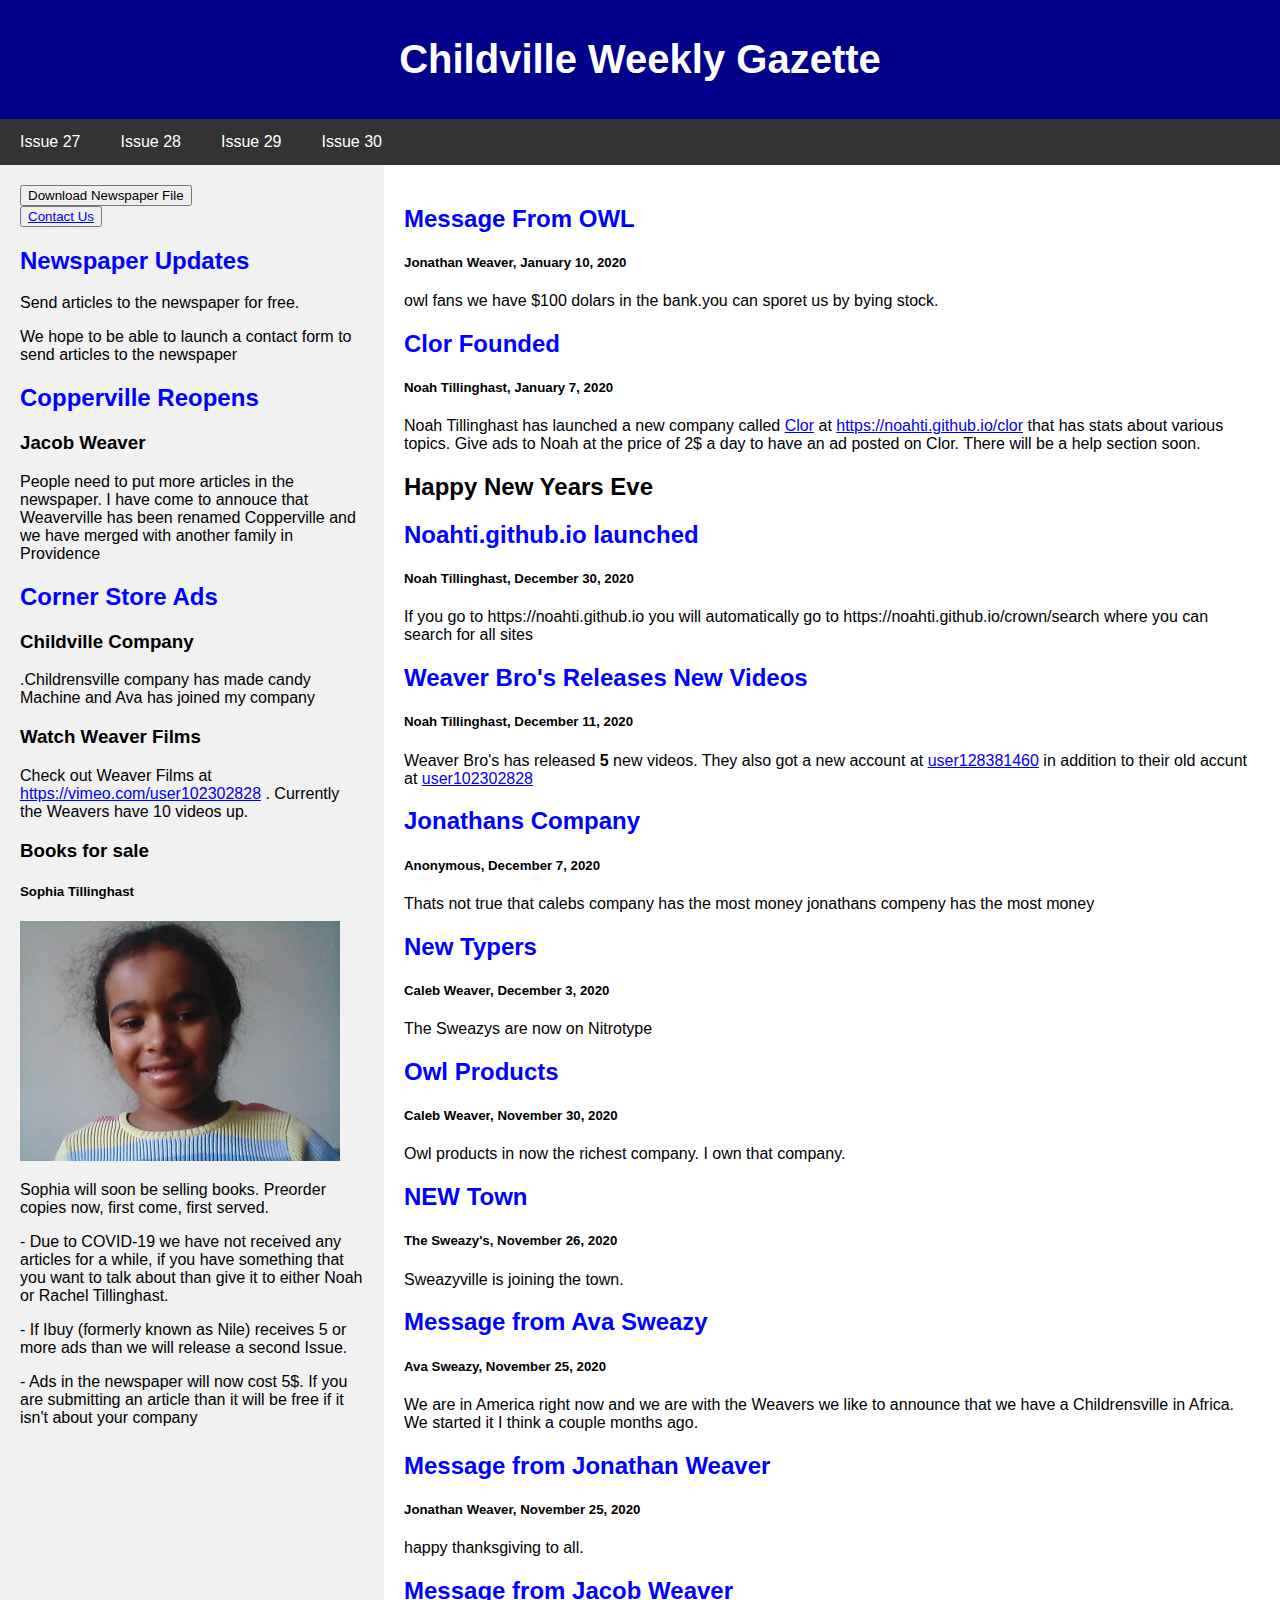
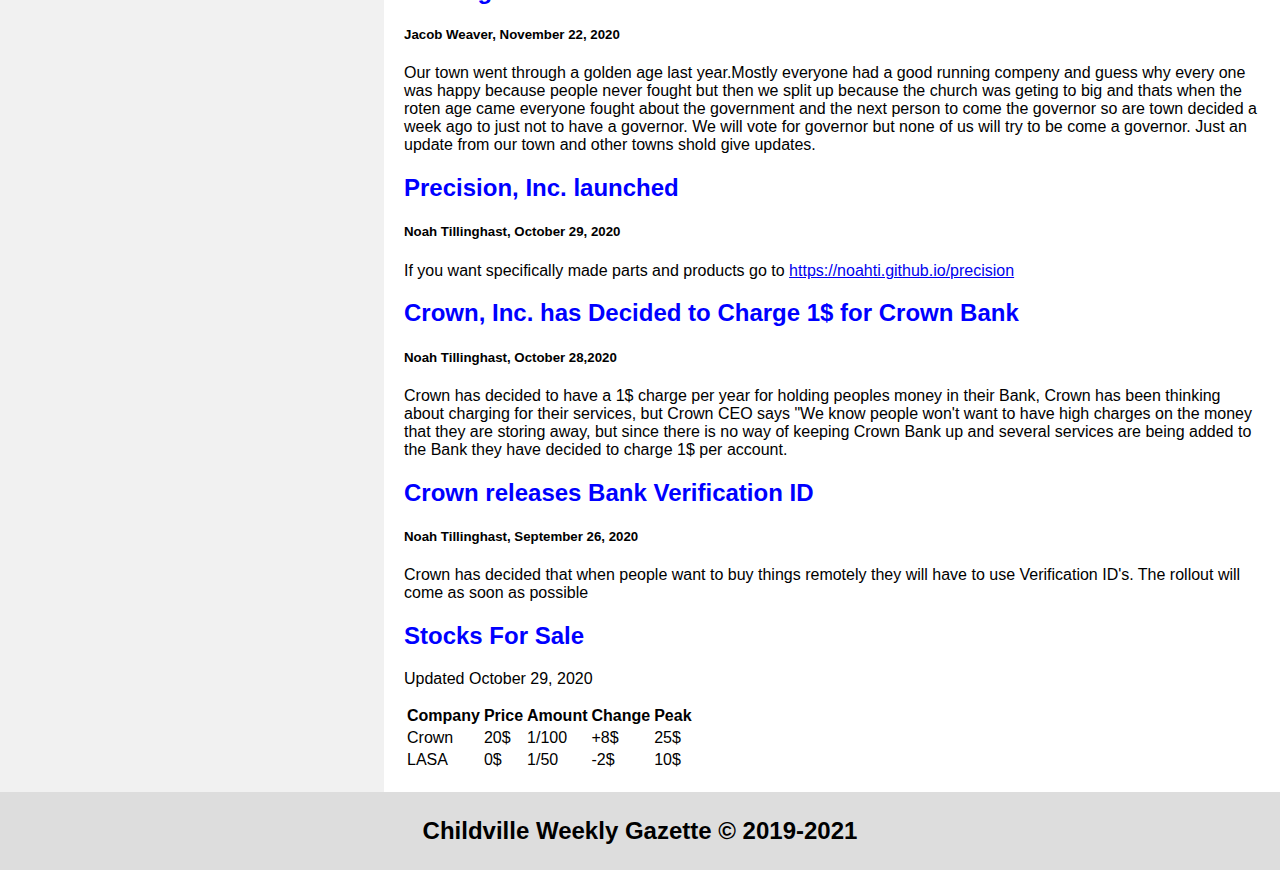
==== index.html @ c210a823 "Update index.html" ====
<!DOCTYPE html>
<html lang="en">
<head>
          <meta charset="UTF-8">
<title>
         Childville Weekly Gazette
          </title>
           <link rel="shortcut icon" type="image/x-icon" href="favicon.ico">

  

<link rel="stylesheet" type=text/css a href="newspaper.css">
<meta name="viewport" content="width=device-width, initial-scale=1">
<style>

</style>
</head>
<body>

<div class="header">
  <h1>Childville Weekly Gazette</h1>
</div>

<div class="navbar">
  <a href="#">Issue 27</a>
  <a href="#">Issue 28</a>
  <a href="#">Issue 29</a>
  <a href="#">Issue 30</a>
</div>

<div class="row">
  <div class="side">
            
                        <form method="get" action="issue-31.zip">
                <button type=" submit ">Download Newspaper File</button>
            </form>
            <button><a href="form.html">Contact Us</a></button>
            <!--Download Button-->
            <h2 class="title">Newspaper Updates</h2>
            <p> Send articles to the newspaper for free.</p>
            <p>  We hope to be able to launch a contact form to send articles to the newspaper</p>
            <h2 class="title">Copperville Reopens</h2>
            <h3>Jacob Weaver</h3>
            <p>People need to put more articles in the newspaper. I have come to annouce that Weaverville has been renamed Copperville and we have merged with another family in 
                      Providence</p>
    <h2 class="title">Corner Store Ads</h2>
            <h3>Childville Company</h3>
            <p>.Childrensville company has made candy Machine and Ava has joined my company</p>
            <h3> Watch Weaver Films</h3>
            <p>Check out Weaver Films at <a href="https://vimeo.com/user102302828">https://vimeo.com/user102302828</a>
                      . Currently the Weavers have 10 videos up.</p>
                                                                              <h3>Books for sale</h3>                                                                           
    <h5>Sophia Tillinghast</h5>
<img src="sophia.jpg" alt="Sophia-Tillinghast" width="320" height="240">
     <p> Sophia will soon be selling books. Preorder copies now, first come, first served.</p> 
     <p>  - Due to COVID-19 we have not received any articles for a while, if you have something that you want to talk 
               about than give it to either Noah or Rachel Tillinghast.</p>
            <p>  - If Ibuy (formerly known as Nile) receives 5 or more ads than we will release a second Issue.</p>
            <p>- Ads in the newspaper will now cost 5$. If you are submitting an article than it will be free if it isn't about your company</p>
          </div>
          
  <div class="main">
            <h2 class="title">Message From OWL</h2>
            <h5>Jonathan Weaver, January 10, 2020</h5>
            <p>owl fans we have $100 dolars in the bank.you can sporet us by bying stock.</p>
            <h2 class="title">Clor Founded</h2>
            <h5>Noah Tillinghast, January 7, 2020</h5>
            <p>Noah Tillinghast has launched a new company called <a href="https://noahti.github.io/clor">Clor</a> at <a href="https://noahti.github.io/clor">https://noahti.github.io/clor</a> that has stats about various topics. Give ads to 
                      Noah at the price of 2$ a day to have an ad posted on Clor. There will be a help section soon.</p>
            <h2>Happy New Years Eve</h2>
            <h2 class="title">Noahti.github.io launched</h2>
            <h5>Noah Tillinghast, December 30, 2020</h5>
            <p>If you go to https://noahti.github.io you will automatically go to https://noahti.github.io/crown/search where you can search for all sites</p>
            <h2 class="title">Weaver Bro's Releases New Videos</h2>
            <h5>Noah Tillinghast, December 11, 2020</h5>
            <p>Weaver Bro's has released <b>5</b> new videos. They also got a new account at <a href="https://vimeo.com/user128381460">user128381460</a>
                       in addition to their old accunt at <a href="https://vimeo.com/user102302828">user102302828</a></p>
            <h2 class="title">Jonathans Company</h2>
            <h5>Anonymous, December 7, 2020</h2>
            <p>Thats not true that calebs company has the most money jonathans compeny has the most money
<p>
            <h2 class="title">New Typers</h2>
            <h5>Caleb Weaver, December 3, 2020</h2>
            <p>The Sweazys are now on Nitrotype</p>
            <h2 class="title">Owl Products</h2>
            <h5>Caleb Weaver, November 30, 2020</h5>
            <p>Owl products in now the richest company. I own that company.</p>

            <h2 class="title">NEW Town</h2>
            <h5>The Sweazy's, November 26, 2020</h5>
            <p>Sweazyville is  joining the town.</p>
            <h2 class="title">Message from Ava Sweazy</h2>
            <h5>Ava Sweazy, November 25, 2020</h5>
            <p>We are in America right now and we are with the Weavers we like to announce 
                      that we have a Childrensville in Africa. We started it I think a couple months ago. </h5>
            <h2 class="title">Message from Jonathan Weaver</h2>
            <h5>Jonathan Weaver, November 25, 2020</h5>
                      <p>happy thanksgiving to all.</p>
            <h2 class="title">Message from Jacob Weaver</h2>
            <h5>Jacob Weaver, November 22, 2020</h5>
            <p>Our town went through a golden age last year.Mostly everyone had a good running compeny and guess
                      why every one was happy because people never fought but
                      then we split up because the church was geting to big and thats when the roten age came everyone fought about the government 
                      and the next person to come the governor so are town decided a week ago to just not to have a governor. We will vote for 
                      governor but none of us will try to be come a governor. Just an update from our town and other towns shold give updates.
            </p>
            <h2 class="title">Precision, Inc. launched</h2>
            <h5>Noah Tillinghast, October 29, 2020</h5>
            <p>If you want specifically made parts and products go to <a href="https://noahti.github.io/precision">https://noahti.github.io/precision</a></p>
            <h2 class="title">Crown, Inc. has Decided to Charge 1$ for Crown Bank</h2>
            <h5>Noah Tillinghast, October 28,2020</h5>
            <p>Crown has decided to have a 1$ charge per year for holding peoples money in their Bank,
                      Crown has been thinking about charging for their services, but Crown CEO says "We know people won't want to have high charges on the
                      money that they are storing away, but since there is no way of keeping Crown Bank up and several services are being added to the Bank 
                      they have decided to charge 1$ per account.</p>

            <h2 class="title">Crown releases Bank Verification ID</h2>
            <h5>Noah Tillinghast, September 26, 2020</h5>
            <p>Crown has decided that when people want to buy things remotely they will have to use Verification ID's. The rollout will come as soon as possible</p>
        
            <h2>
                      <h2 class="title" >Stocks For Sale</h2>
                      <p>Updated October 29, 2020</p>
                      <table>
                                <tr>
                                          <th>Company</th>
                                          <th>Price</th>
                                          <th>Amount</th>
                                          <th>Change</th>
                                          <th>Peak</th>
                                </tr>
                                <tr>
                                          <td>Crown</td>
                                          <td>20$</td>
                                          <td>1/100</td>
                                          <td>+8$</td>
                                          <td>25$</td>
                                </tr>
                                <tr>
                                          <td>LASA</td>
                                          <td>0$</td>
                                          <td>1/50</td>
                                          <td>-2$</td>
                                          <td>10$</td>

                                </tr>
                      </table><!--
          <h2 class="title">Crown releases 2D display, i4 computer inside, and Cp3</h2>
            <p>   Due to the lock-down Crown has been working on some projects to launch. The Cp3 now has 3 windows and a keyboard 
                      instead of the Cp2’s window and keyboard. The Cp3 will be sold at 15$ from Noah, Nile, and soon Elijah Brackett.
                      </br> Crown will be selling laptops and desktops with 2D display. 2D display has a picture on the background and pieces of tape where 
                      you can put windows of your choosing. New windows will be sold from Noah, Elijah Brackett, and Nile.
            </br>The newest inside, i4, has upgraded on i3, and has RAM and a HDD or SSD. The CD holder will also soon have an insert instead of a built-in player.</p>
          <h2 class="title"> Conversion Rate will probably be extended several months</h2>
          <p>     Due to the corona-virus the conversion rate will not be revoked on the date that had previously been set.
                    The COR will probably decide to extend it for a few more months so that people can turn in their cash.</p>
          <h2 class="title">Great Games Announces Chess Championship</h2>
          <p>The Great Games will be holding the Chess Championship once a year. 
                    The CEO said that they would  be downsizing to only Chess and maybe checkers due to the longevity of the other games.  
                    The main contestants for the championship are Elisha Millioni, Noah Tillinghast, and Luke Kuruvilla. 
                    The moves will be shown in the newspaper once the games are over. The first prize winner will earn 30$,
                    second place 20$, and third 10$. All the players will have to pay 20$ to enter. </p>
-->
  </div>

</div>

<div class="footer">
  <h2>Childville Weekly Gazette &COPY; 2019-2021</h2>
</div>
<style>
  * {
    box-sizing: border-box;
  }
  
  /* Style the body */
  body {
    font-family: Arial, Helvetica, sans-serif;
    margin: 0;
  }
  
  /* Header/logo Title */
  .header {
    padding: 10px;
    text-align: center;
    background: darkblue;
    color: white;
  }
  
  /* Increase the font size of the heading */
  .header h1 {
    font-size: 40px;
  }
  .title {
            color:blue;
          }
    
    .breaking {
            color:red;
          }
  /* Style the top navigation bar */
  .navbar {
    overflow: hidden;
    background-color: #333;
  }
  
  /* Style the navigation bar links */
  .navbar a {
    float: left;
    display: block;
    color: white;
    text-align: center;
    padding: 14px 20px;
    text-decoration: none;
  }
  
  /* Right-aligned link */
  .navbar a.right {
    float: right;
  }
  
  /* Change color on hover */
  .navbar a:hover {
    background-color: #ddd;
    color: black;
  }
  
  /* Column container */
  .row {  
    display: flex;
    flex-wrap: wrap;
  }
  
  /* Create two unequal columns that sits next to each other */
  /* Sidebar/left column */
  .side {
    flex: 30%;
    background-color: #f1f1f1;
    padding: 20px;
  }
  
  /* Main column */
  .main {   
    -ms-flex: 70%; /* IE10 */
    flex: 70%;
    background-color: white;
    padding: 20px;
  }

  /* Footer */
  .footer {
    padding: 5px;
    text-align: center;
    background: #ddd;
  }
  
  /* Responsive layout - when the screen is less than 700px wide, make the two columns stack on top of each other instead of next to each other */
  @media screen and (max-width: 700px) {
    .row {   
      flex-direction: column;
    }
  }
  
  /* Responsive layout - when the screen is less than 400px wide, make the navigation links stack on top of each other instead of next to each other */
  @media screen and (max-width: 400px) {
    .navbar a {
      float: none;
      width: 100%;
    }
  }
  </style>
</body>
</html>
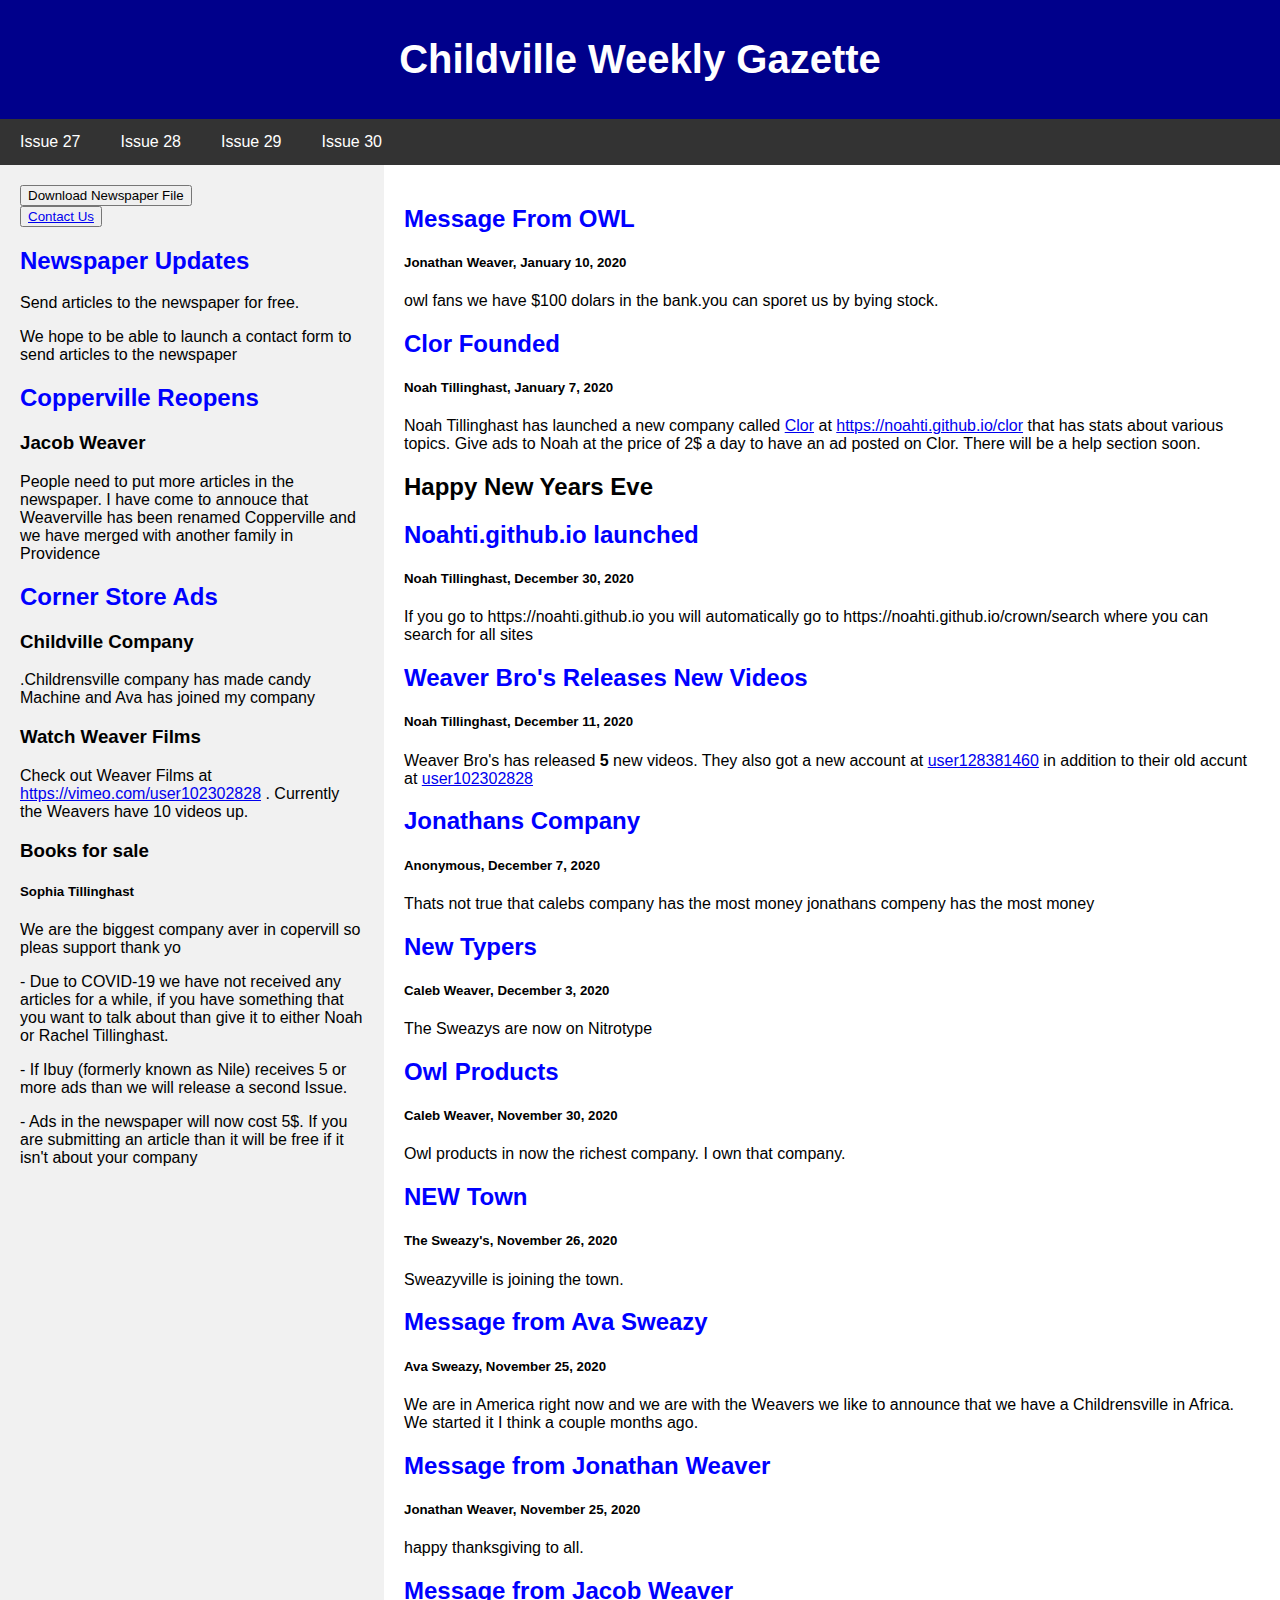
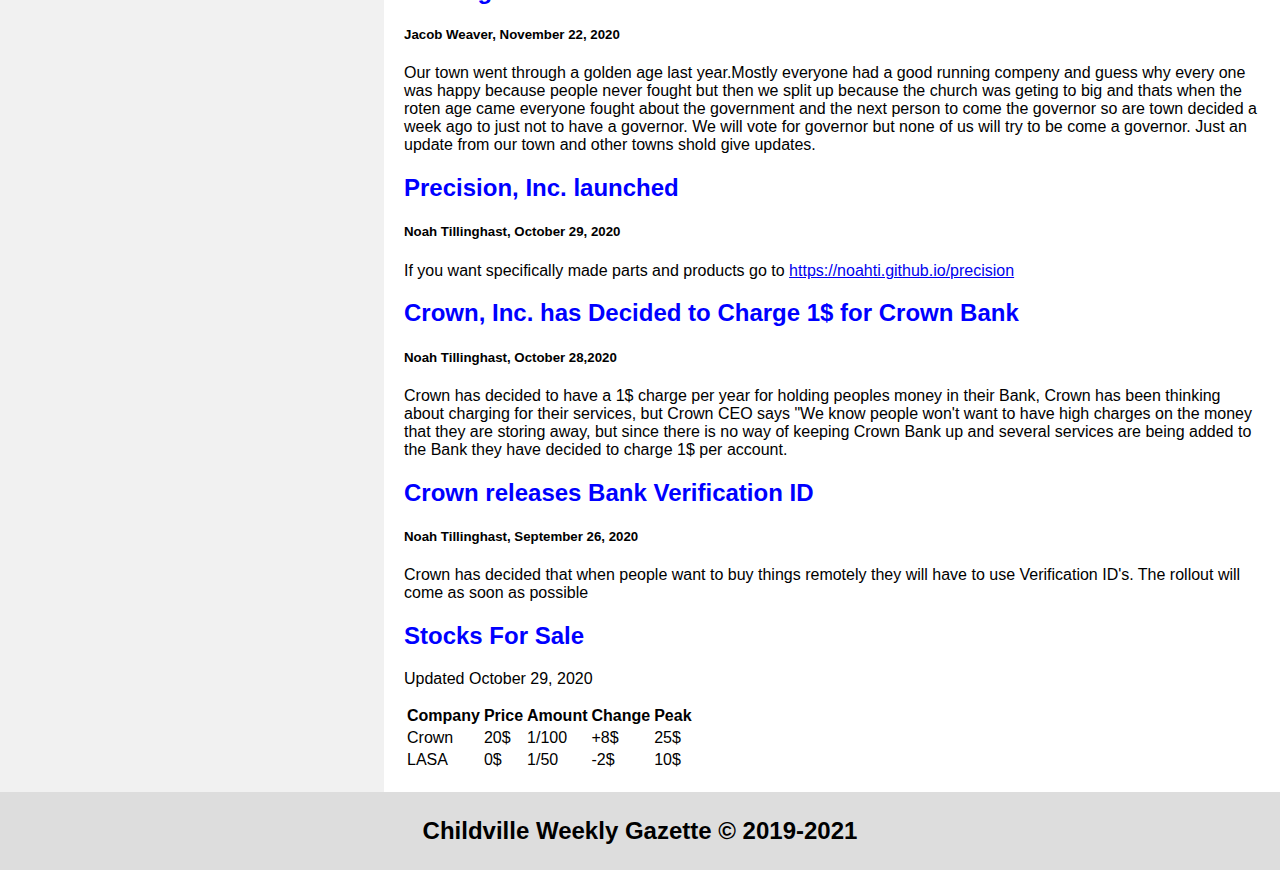
==== commit 680dbe9a: "Update index.html" ====
--- a/index.html
+++ b/index.html
@@ -51,8 +51,8 @@
                       . Currently the Weavers have 10 videos up.</p>
                                                                               <h3>Books for sale</h3>                                                                           
     <h5>Sophia Tillinghast</h5>
-<img src="sophia.jpg" alt="Sophia-Tillinghast" width="320" height="240">
-     <p> Sophia will soon be selling books. Preorder copies now, first come, first served.</p> 
+     <p>We are the biggest
+company aver in copervill so pleas support thank yo</p> 
      <p>  - Due to COVID-19 we have not received any articles for a while, if you have something that you want to talk 
                about than give it to either Noah or Rachel Tillinghast.</p>
             <p>  - If Ibuy (formerly known as Nile) receives 5 or more ads than we will release a second Issue.</p>
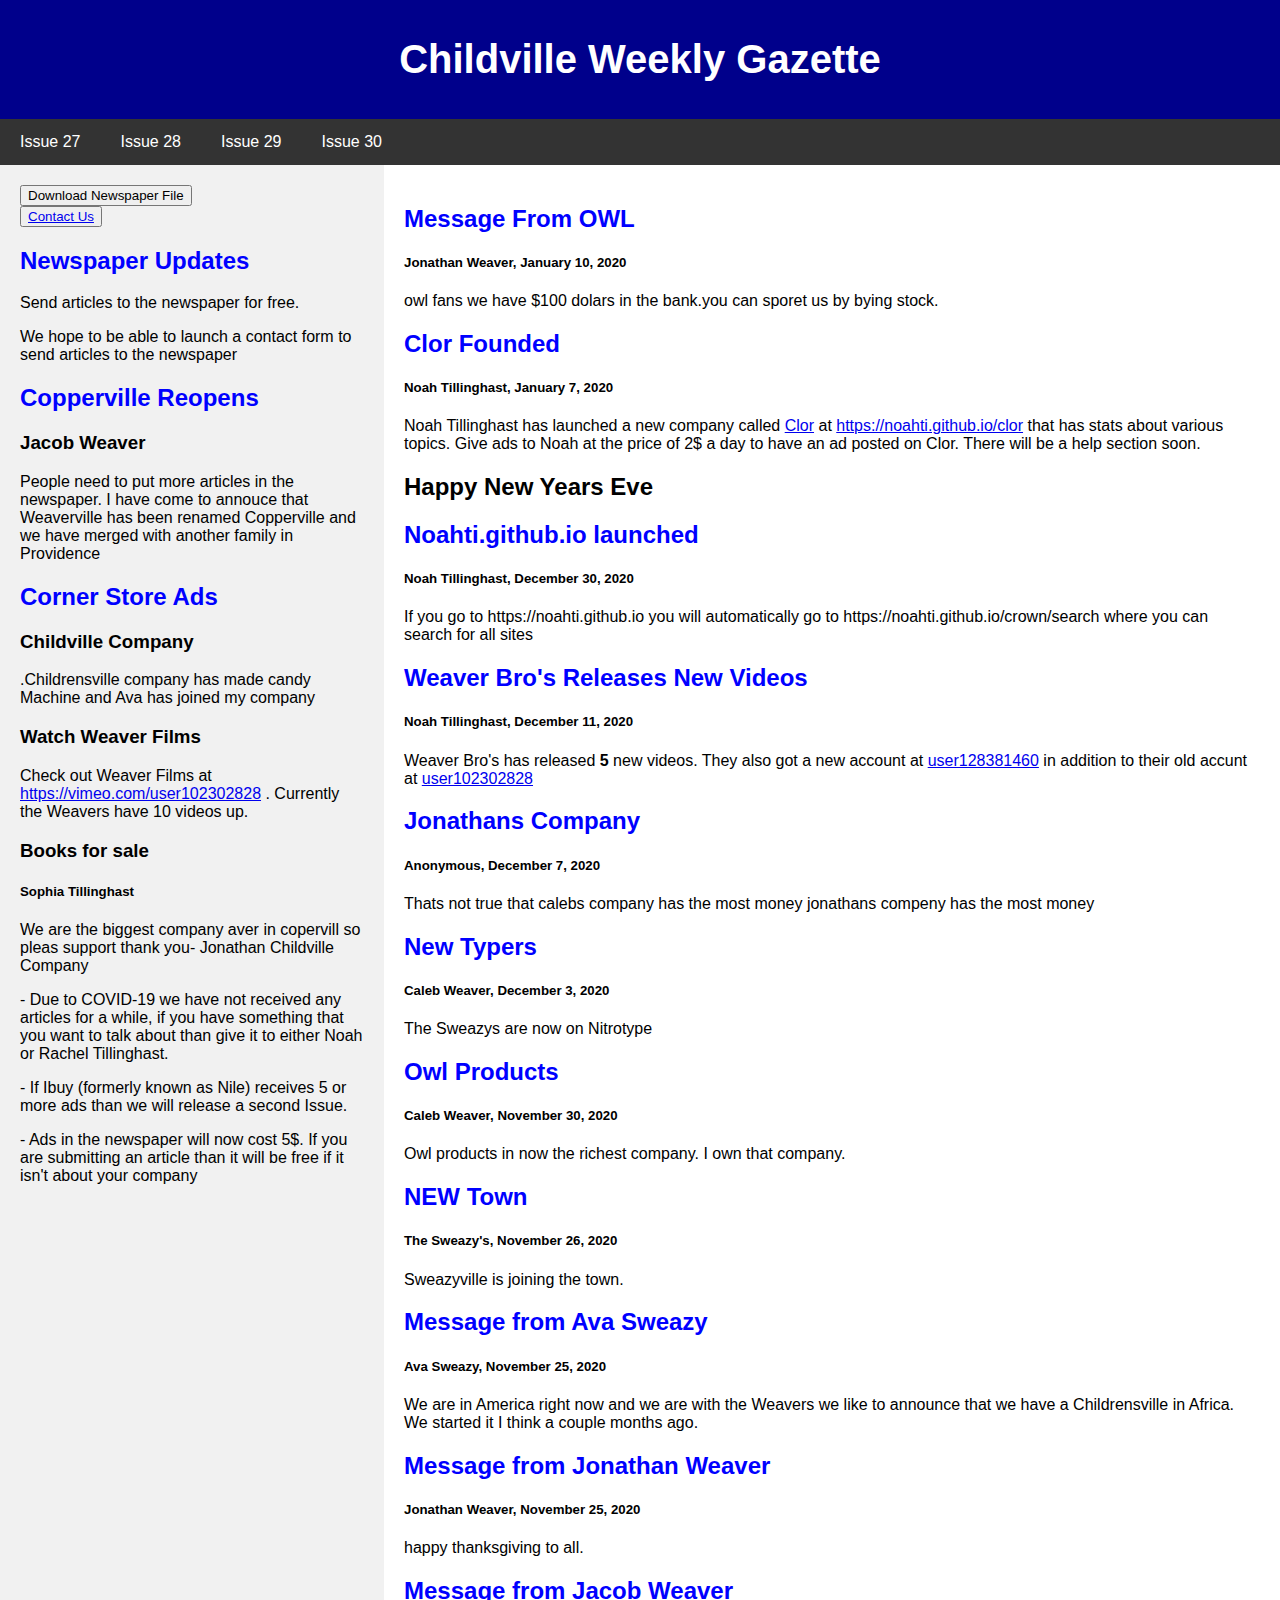
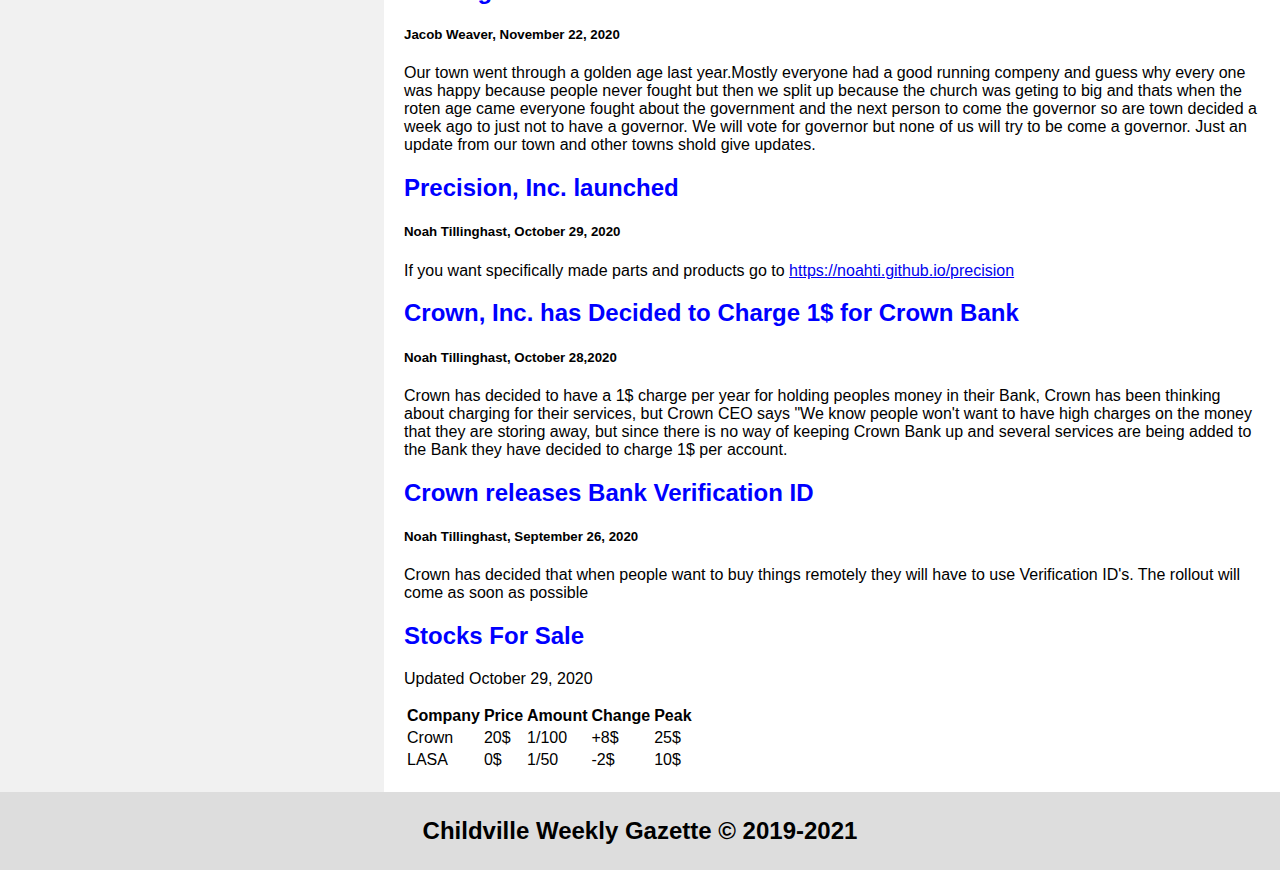
==== commit e5215e4d: "Update index.html" ====
--- a/index.html
+++ b/index.html
@@ -52,7 +52,7 @@
                                                                               <h3>Books for sale</h3>                                                                           
     <h5>Sophia Tillinghast</h5>
      <p>We are the biggest
-company aver in copervill so pleas support thank yo</p> 
+company aver in copervill so pleas support thank you- Jonathan Childville Company</p> 
      <p>  - Due to COVID-19 we have not received any articles for a while, if you have something that you want to talk 
                about than give it to either Noah or Rachel Tillinghast.</p>
             <p>  - If Ibuy (formerly known as Nile) receives 5 or more ads than we will release a second Issue.</p>
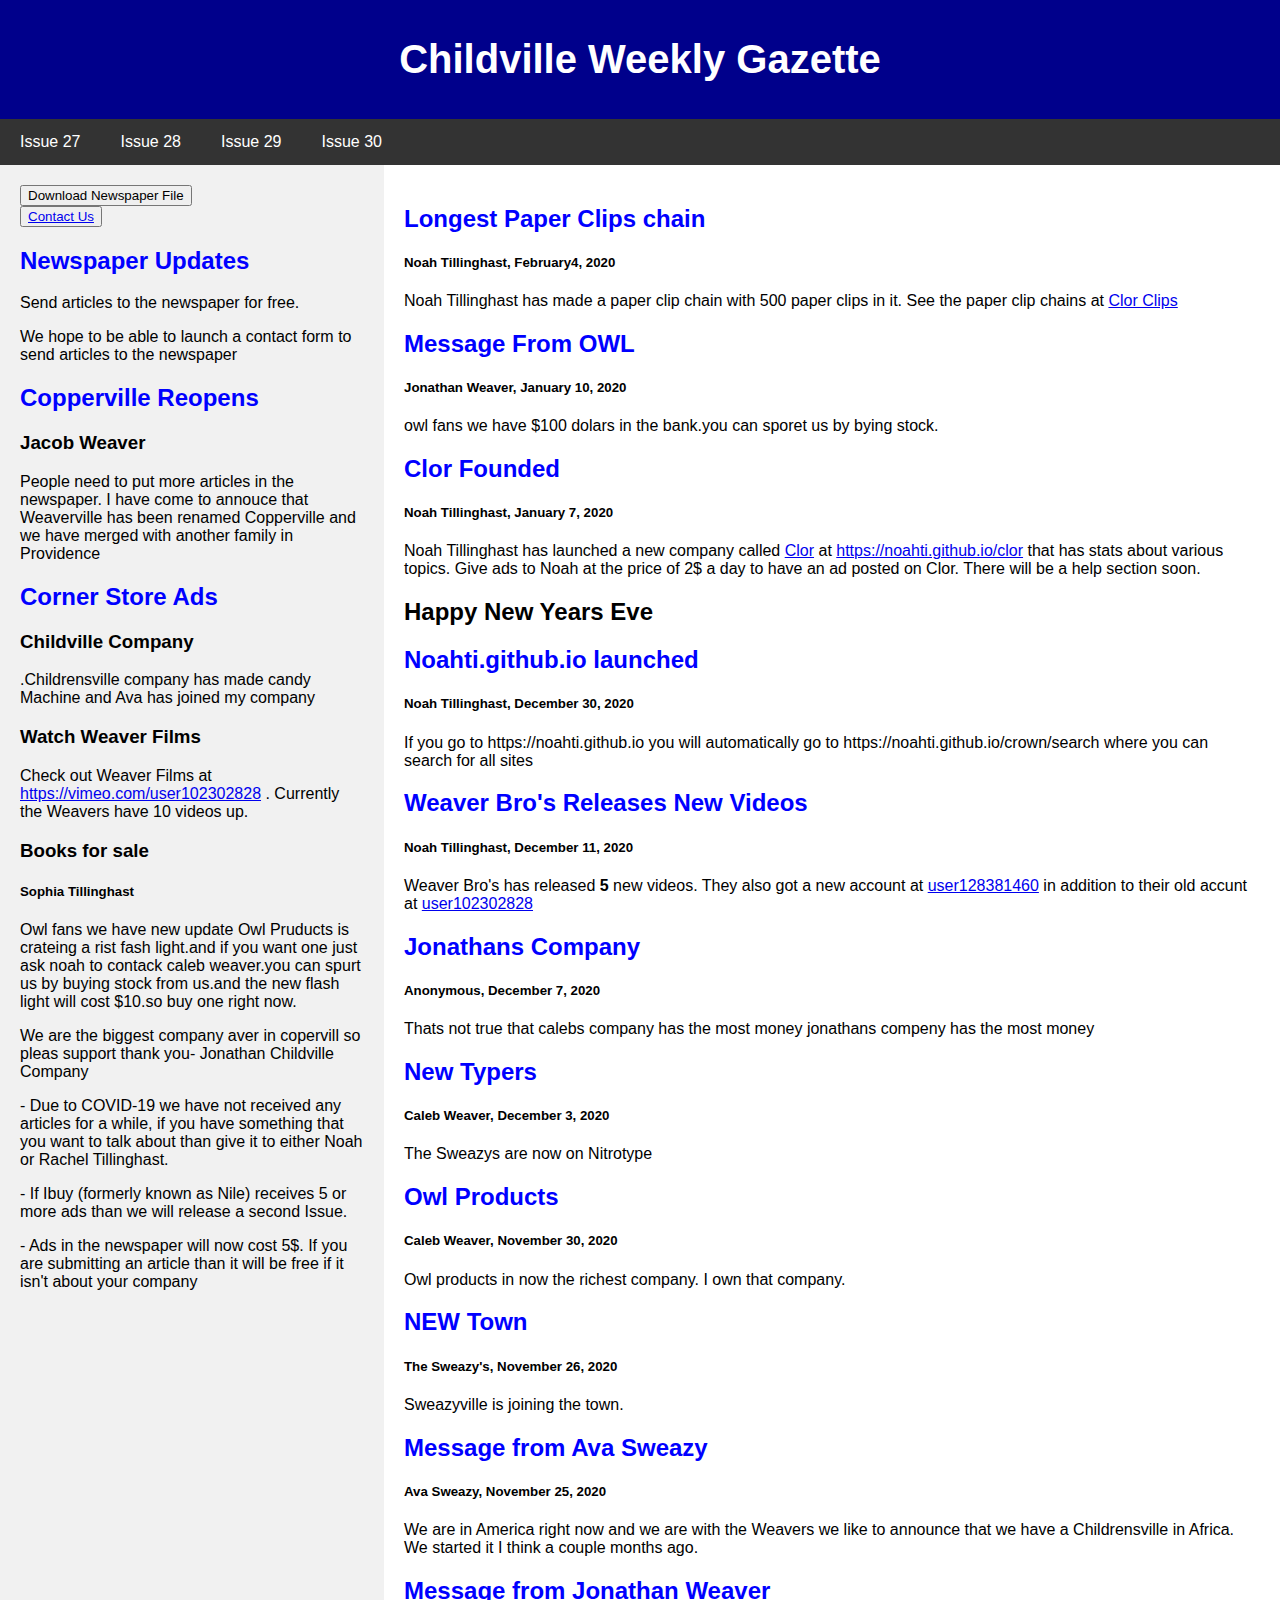
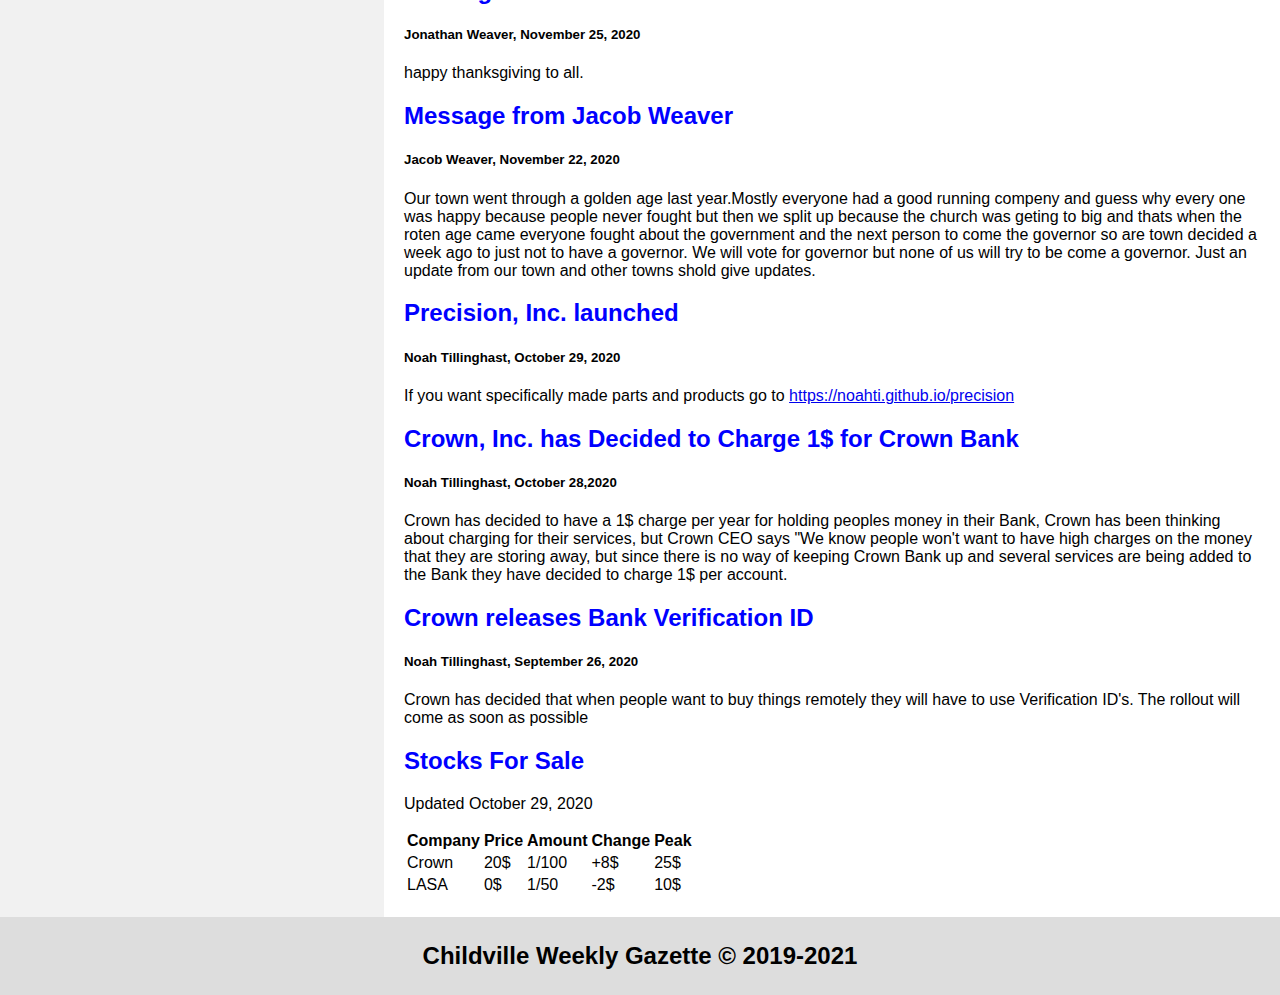
==== commit bac48193: "Update index.html" ====
--- a/index.html
+++ b/index.html
@@ -51,6 +51,8 @@
                       . Currently the Weavers have 10 videos up.</p>
                                                                               <h3>Books for sale</h3>                                                                           
     <h5>Sophia Tillinghast</h5>
+            <p>Owl fans we have new update Owl Pruducts is crateing a rist fash light.and if you want one just ask noah to contack caleb weaver.you can spurt us by buying stock from us.and the new flash light will cost $10.so buy one right now.</p
+                      
      <p>We are the biggest
 company aver in copervill so pleas support thank you- Jonathan Childville Company</p> 
      <p>  - Due to COVID-19 we have not received any articles for a while, if you have something that you want to talk 
@@ -60,6 +62,9 @@
           </div>
           
   <div class="main">
+                        <h2 class="title">Longest Paper Clips chain</h2>
+            <h5>Noah Tillinghast, February4, 2020</h5>
+            <p>Noah Tillinghast has made a paper clip chain with 500 paper clips in it. See the paper clip chains at <a href="https://noahti.github.io/clor/rate/clips">Clor Clips</a></p>
             <h2 class="title">Message From OWL</h2>
             <h5>Jonathan Weaver, January 10, 2020</h5>
             <p>owl fans we have $100 dolars in the bank.you can sporet us by bying stock.</p>
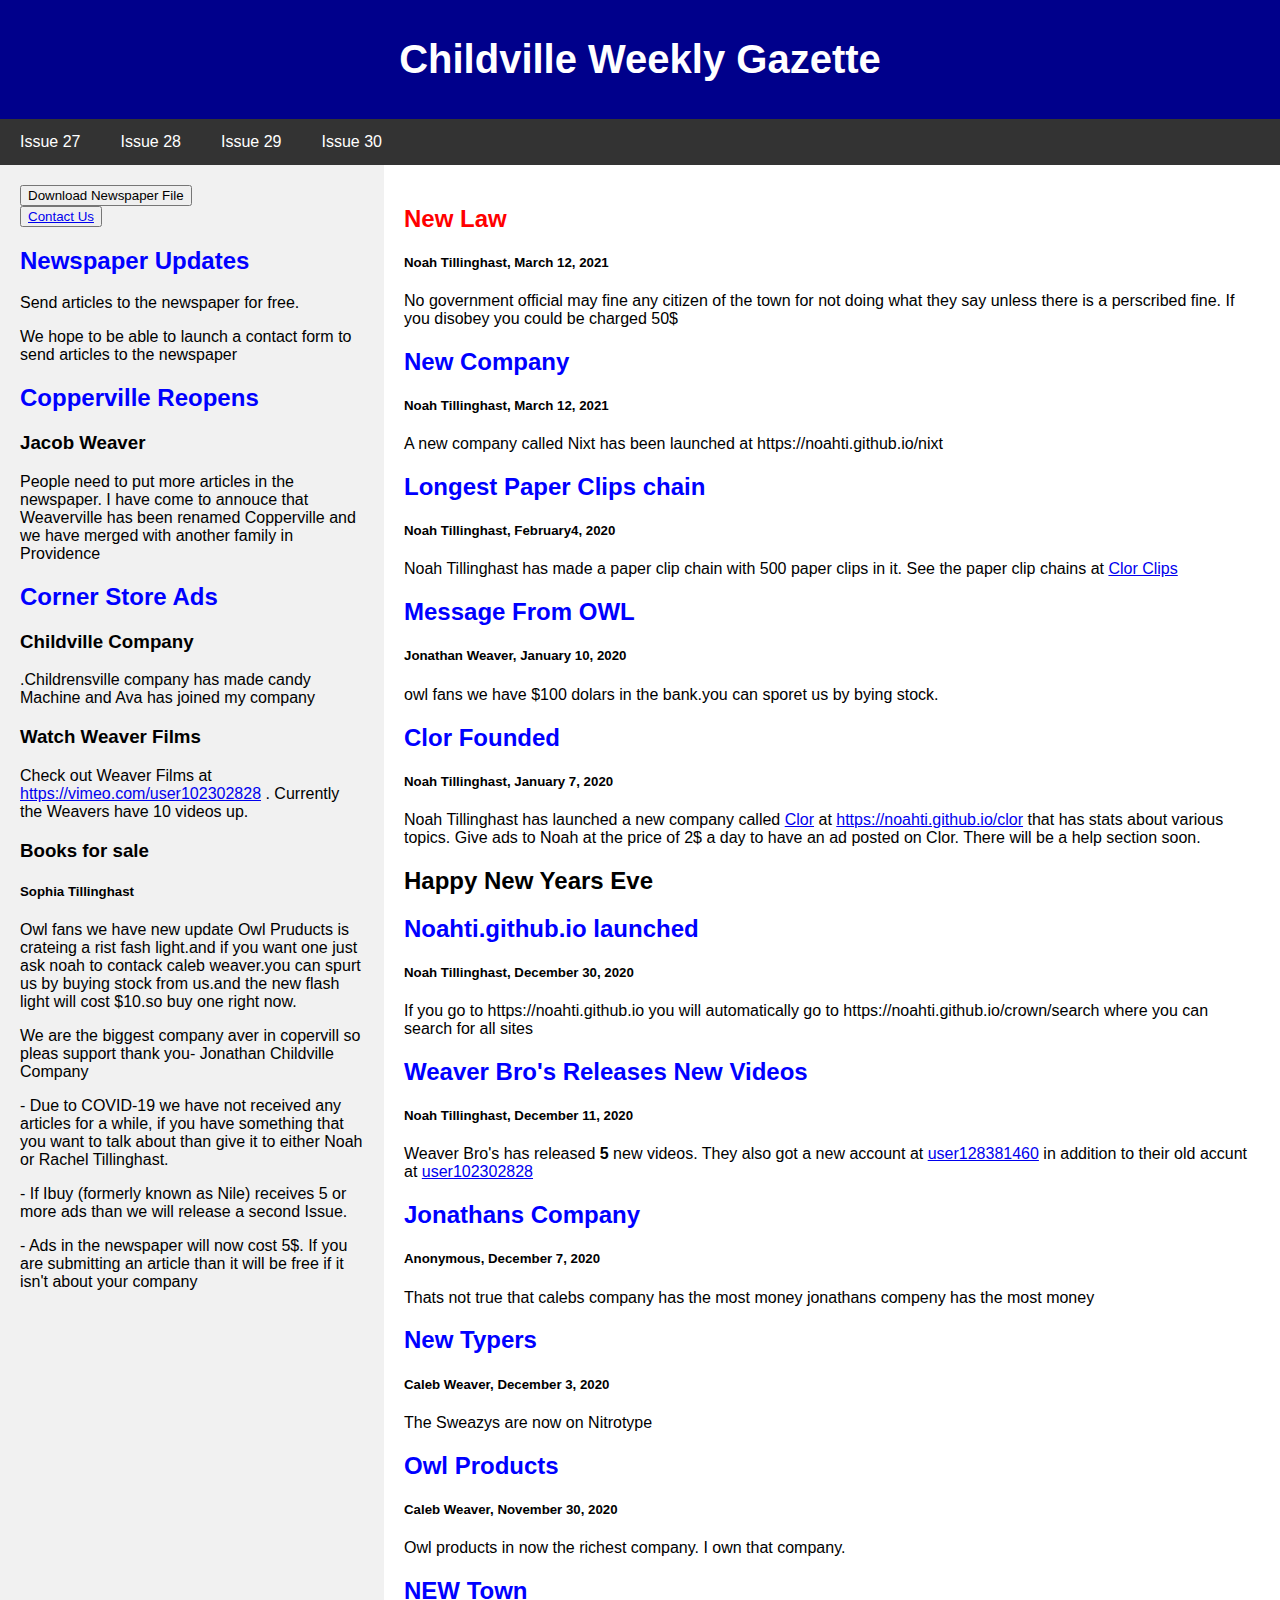
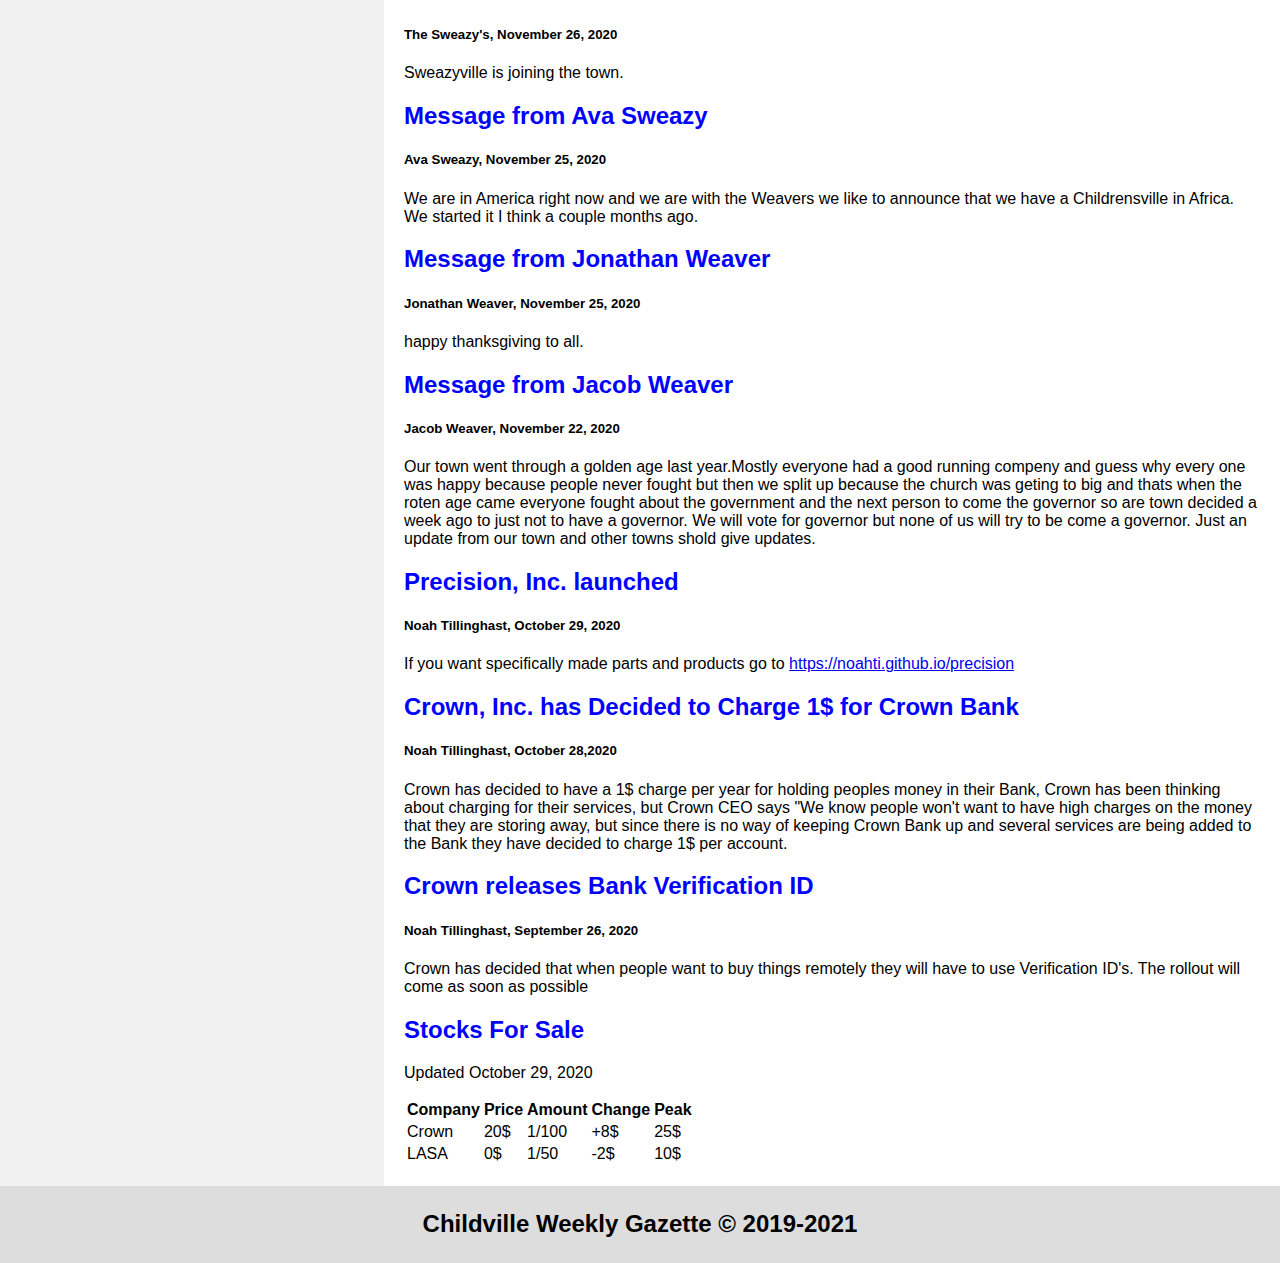
==== commit 612136bd: "Update index.html" ====
--- a/index.html
+++ b/index.html
@@ -62,6 +62,12 @@
           </div>
           
   <div class="main">
+            <h2 class="breaking">New Law</h2>
+            <h5> Noah Tillinghast, March 12, 2021</h5>
+            <p>No government official may fine any citizen of the town for not doing what they say unless there is a perscribed fine. If you disobey you could be charged 50$</p>
+            <h2 class="title">New Company</h2>
+            <h5> Noah Tillinghast, March 12, 2021</h5>
+            <p>A new company called Nixt has been launched at https://noahti.github.io/nixt</p>
                         <h2 class="title">Longest Paper Clips chain</h2>
             <h5>Noah Tillinghast, February4, 2020</h5>
             <p>Noah Tillinghast has made a paper clip chain with 500 paper clips in it. See the paper clip chains at <a href="https://noahti.github.io/clor/rate/clips">Clor Clips</a></p>
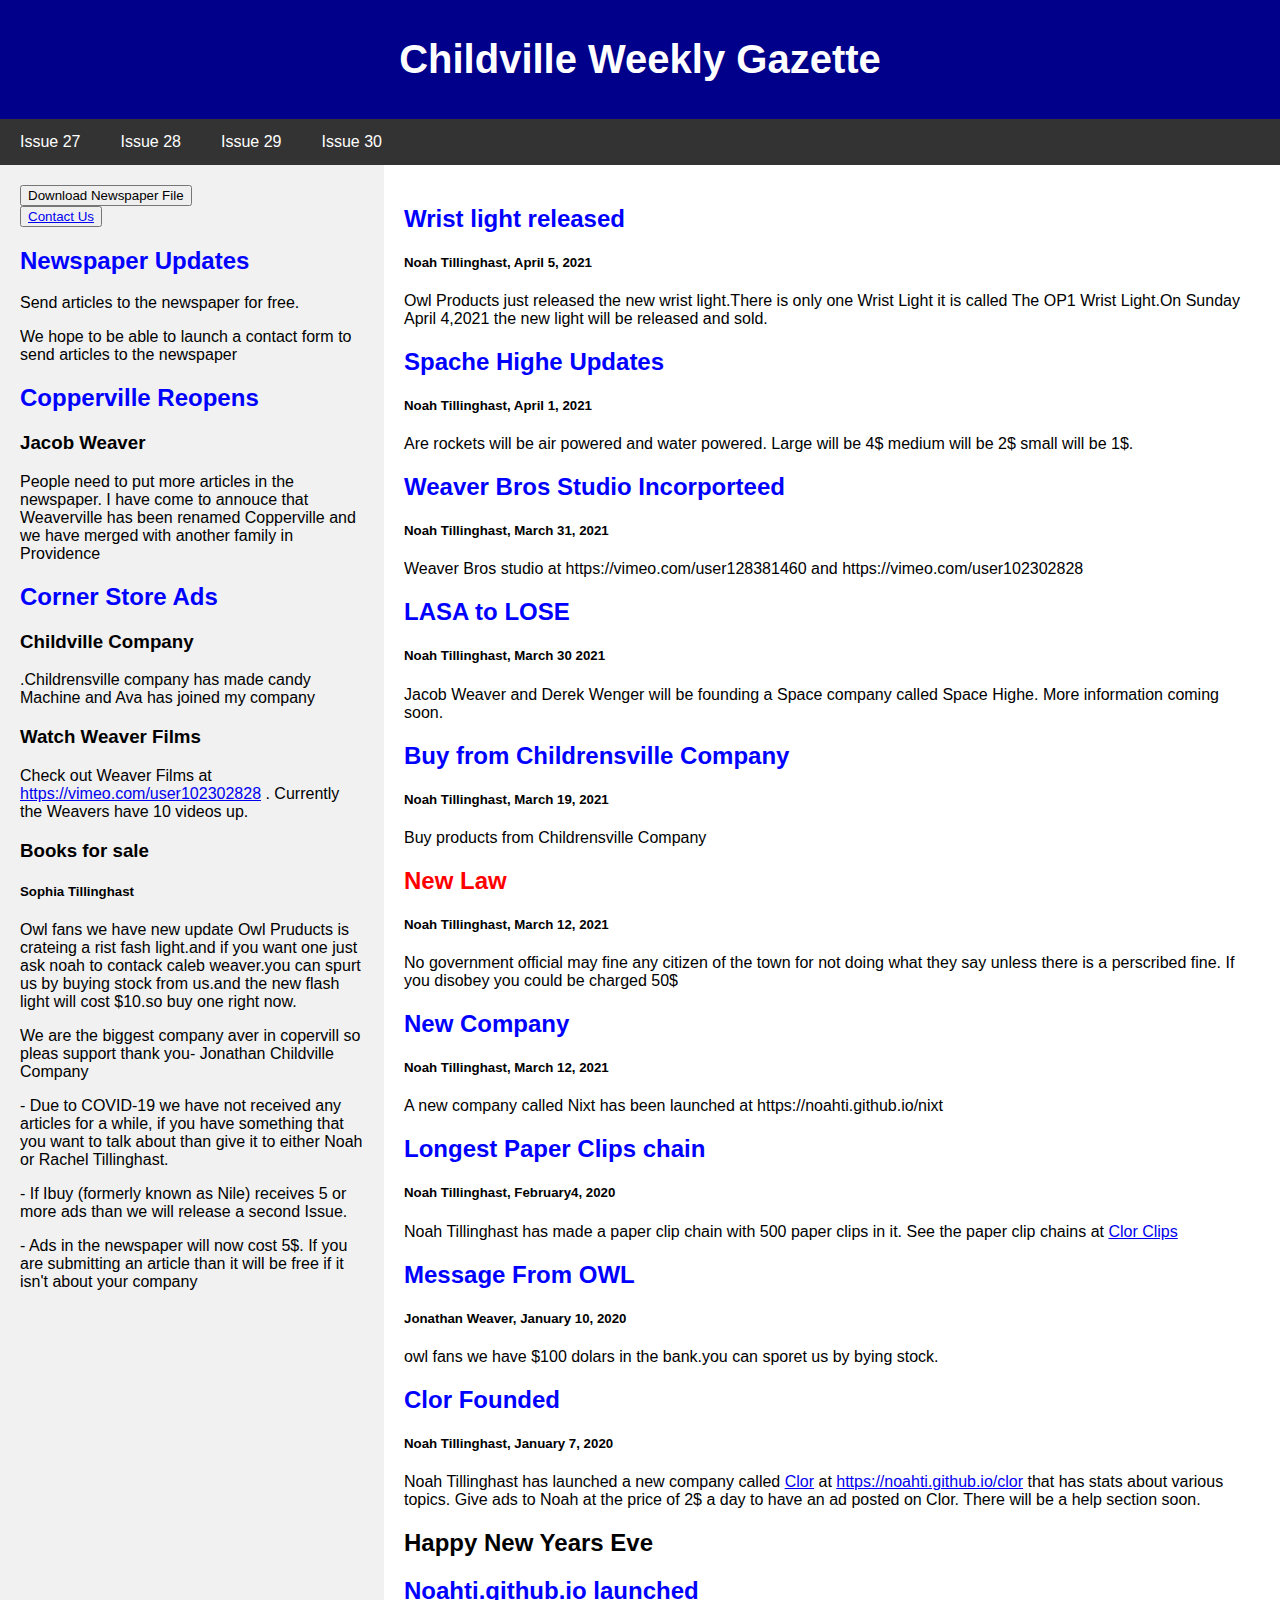
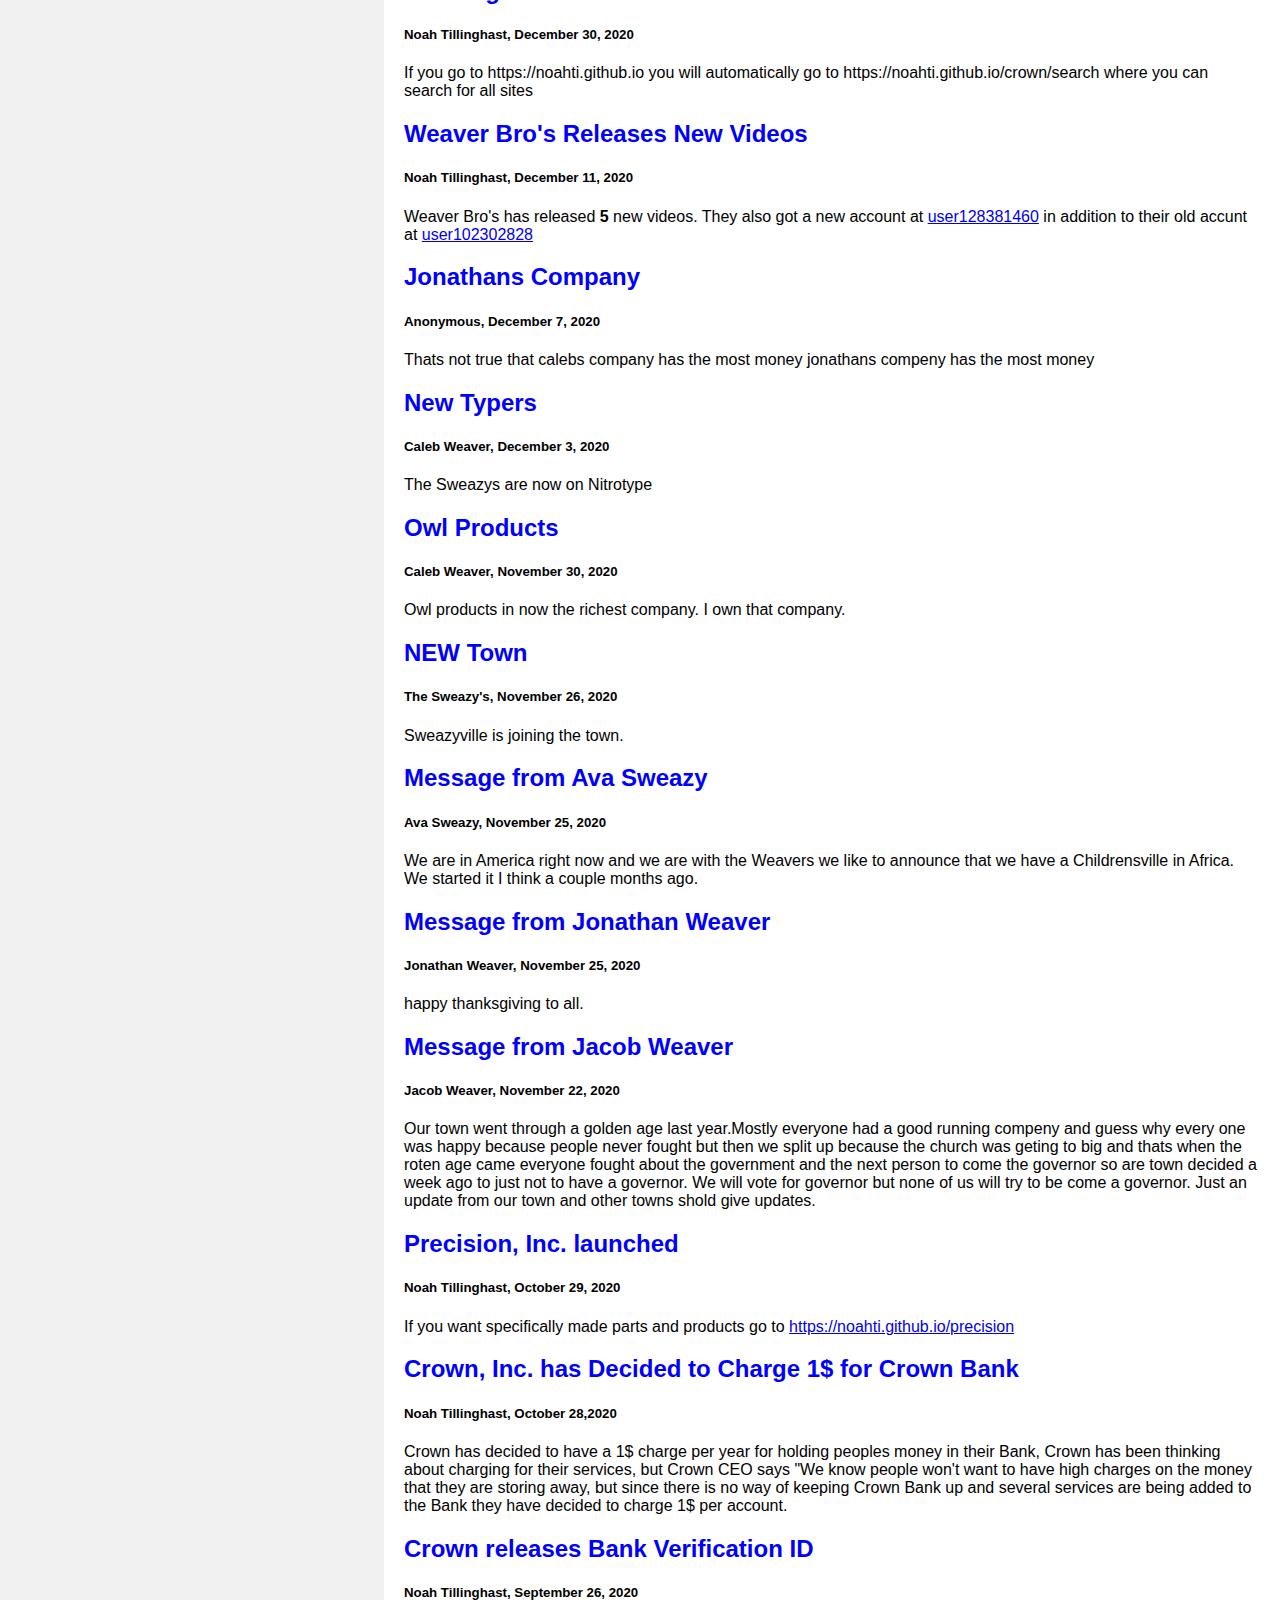
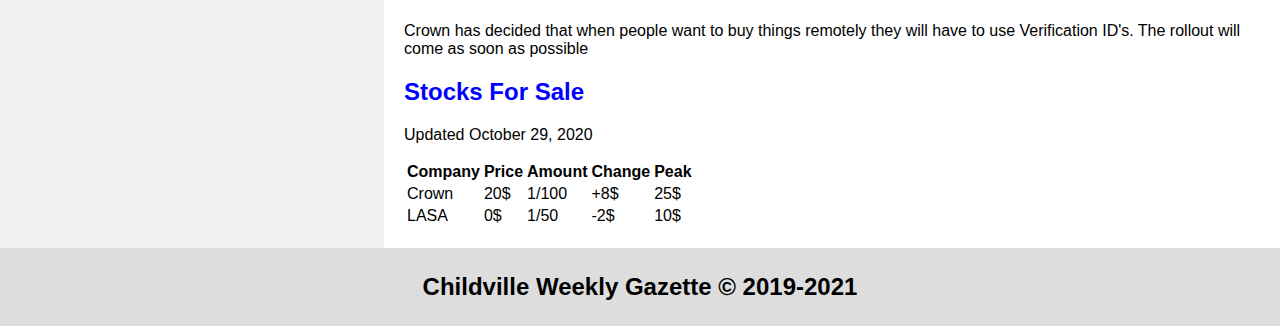
==== commit 333e015f: "Update index.html" ====
--- a/index.html
+++ b/index.html
@@ -62,6 +62,22 @@
           </div>
           
   <div class="main">
+            <h2 class="title">Wrist light released</h2>
+                      <h5>Noah Tillinghast, April 5, 2021</h5>
+                      <p>Owl Products just released the new wrist light.There is only one Wrist Light it is called The OP1 Wrist Light.On Sunday April 4,2021 the new light will be released and sold.</P>
+            <h2 class="title">Spache Highe Updates</h2>
+            <h5>Noah Tillinghast, April 1, 2021</h5>
+            <p>Are rockets will be air powered and water powered. Large will be 4$ medium will be 2$ small will be 1$.</p>
+
+            <h2 class="title">Weaver Bros Studio Incorporteed</h2>
+            <h5>Noah Tillinghast, March 31, 2021</h5>
+            <p>Weaver Bros studio at https://vimeo.com/user128381460 and https://vimeo.com/user102302828</p>
+            <h2 class="title">LASA to LOSE</h2>
+            <h5>Noah Tillinghast, March 30 2021</h5>
+            <p>Jacob Weaver and Derek Wenger will be founding a Space company called Space Highe. More information coming soon.</p>
+            <h2 class="title">Buy from Childrensville Company</h2>
+            <h5>Noah Tillinghast, March 19, 2021</h5>
+            <p>Buy products from Childrensville Company</p>
             <h2 class="breaking">New Law</h2>
             <h5> Noah Tillinghast, March 12, 2021</h5>
             <p>No government official may fine any citizen of the town for not doing what they say unless there is a perscribed fine. If you disobey you could be charged 50$</p>
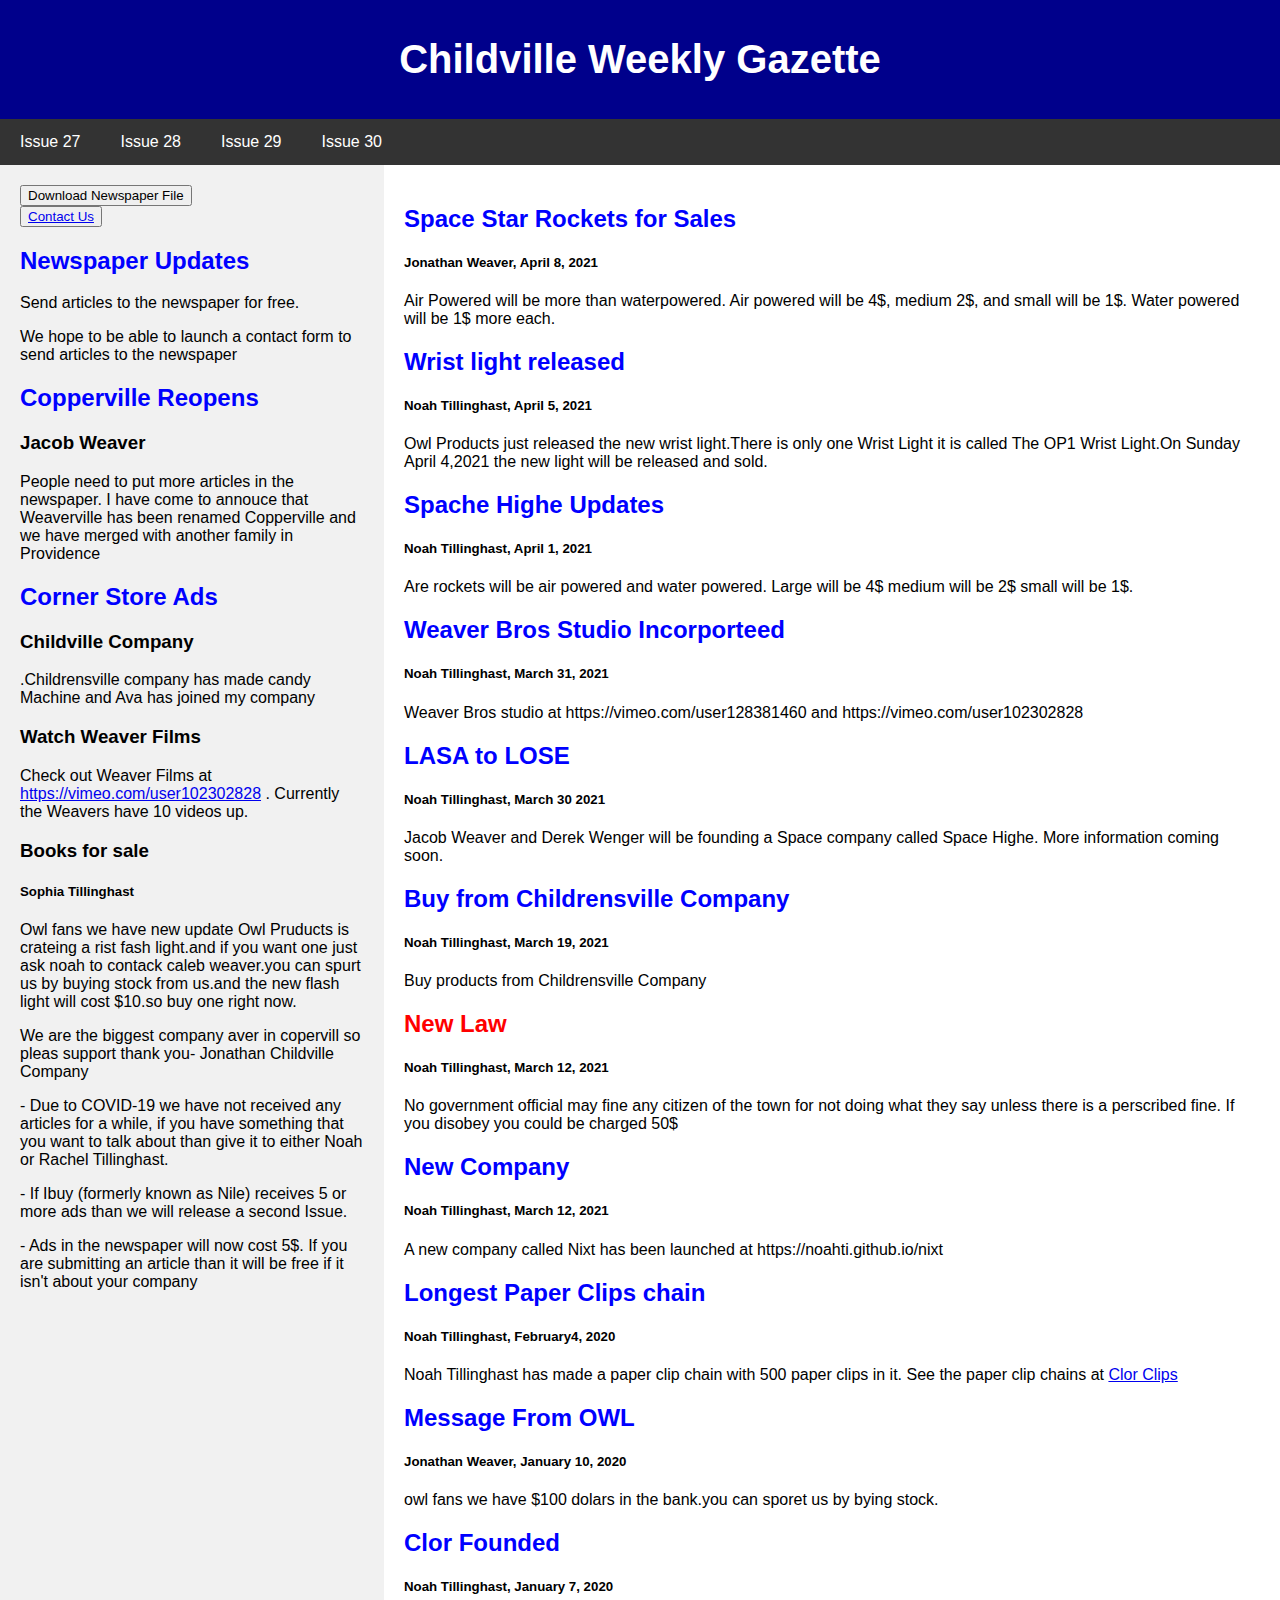
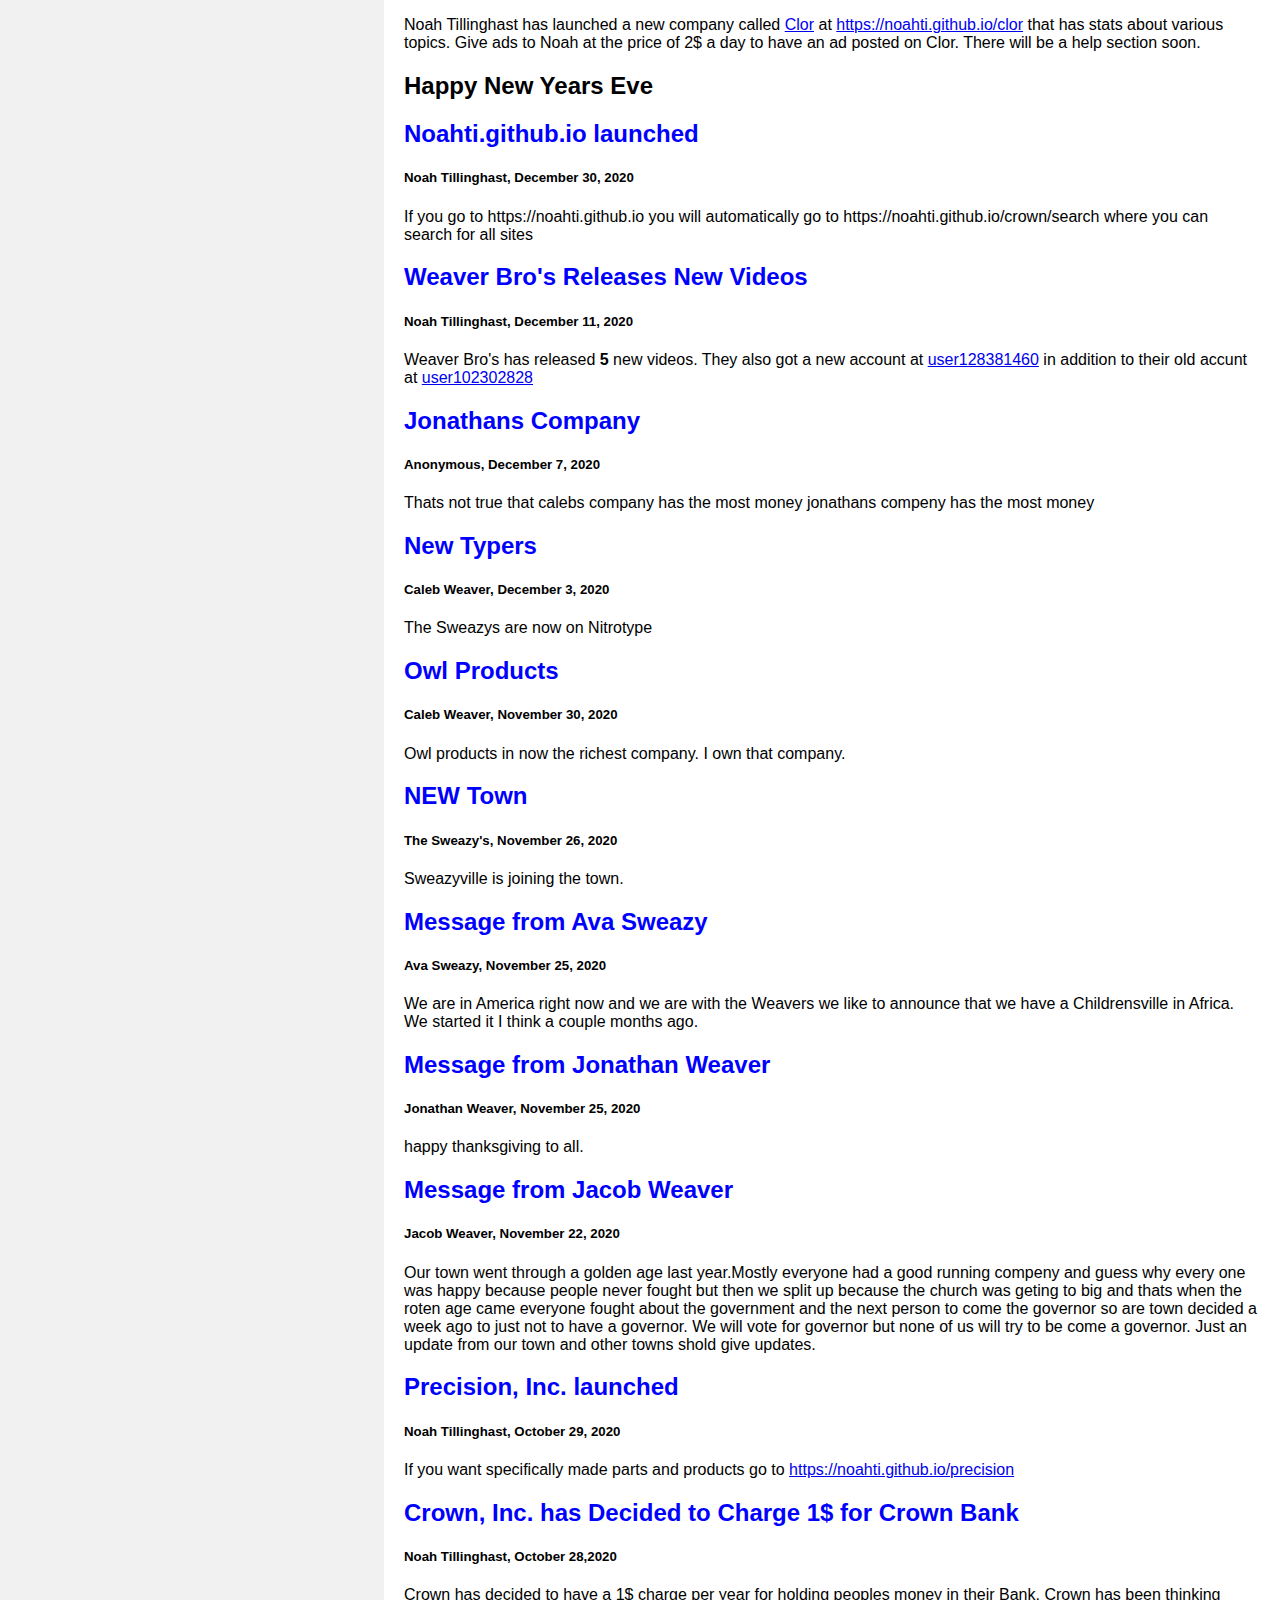
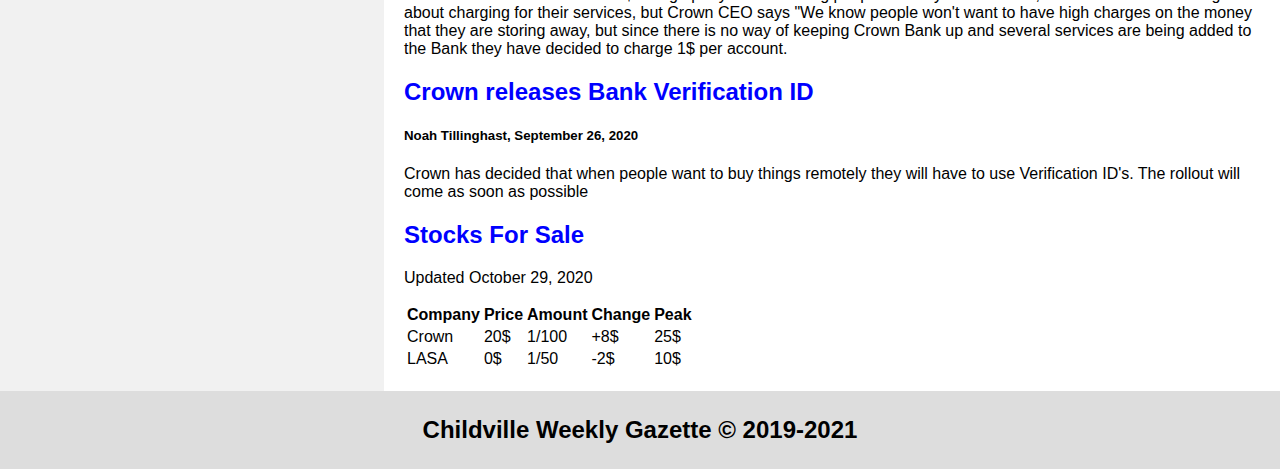
==== commit aa9281de: "Update index.html" ====
--- a/index.html
+++ b/index.html
@@ -62,6 +62,10 @@
           </div>
           
   <div class="main">
+            <h2 class="title">Space Star Rockets for Sales</h2>
+            <h5>Jonathan Weaver, April 8, 2021</h5>
+            <p>Air Powered will be more than waterpowered. Air powered will be 4$, medium 2$, and small will be 1$. Water powered will be 1$ more each.</p>
+
             <h2 class="title">Wrist light released</h2>
                       <h5>Noah Tillinghast, April 5, 2021</h5>
                       <p>Owl Products just released the new wrist light.There is only one Wrist Light it is called The OP1 Wrist Light.On Sunday April 4,2021 the new light will be released and sold.</P>
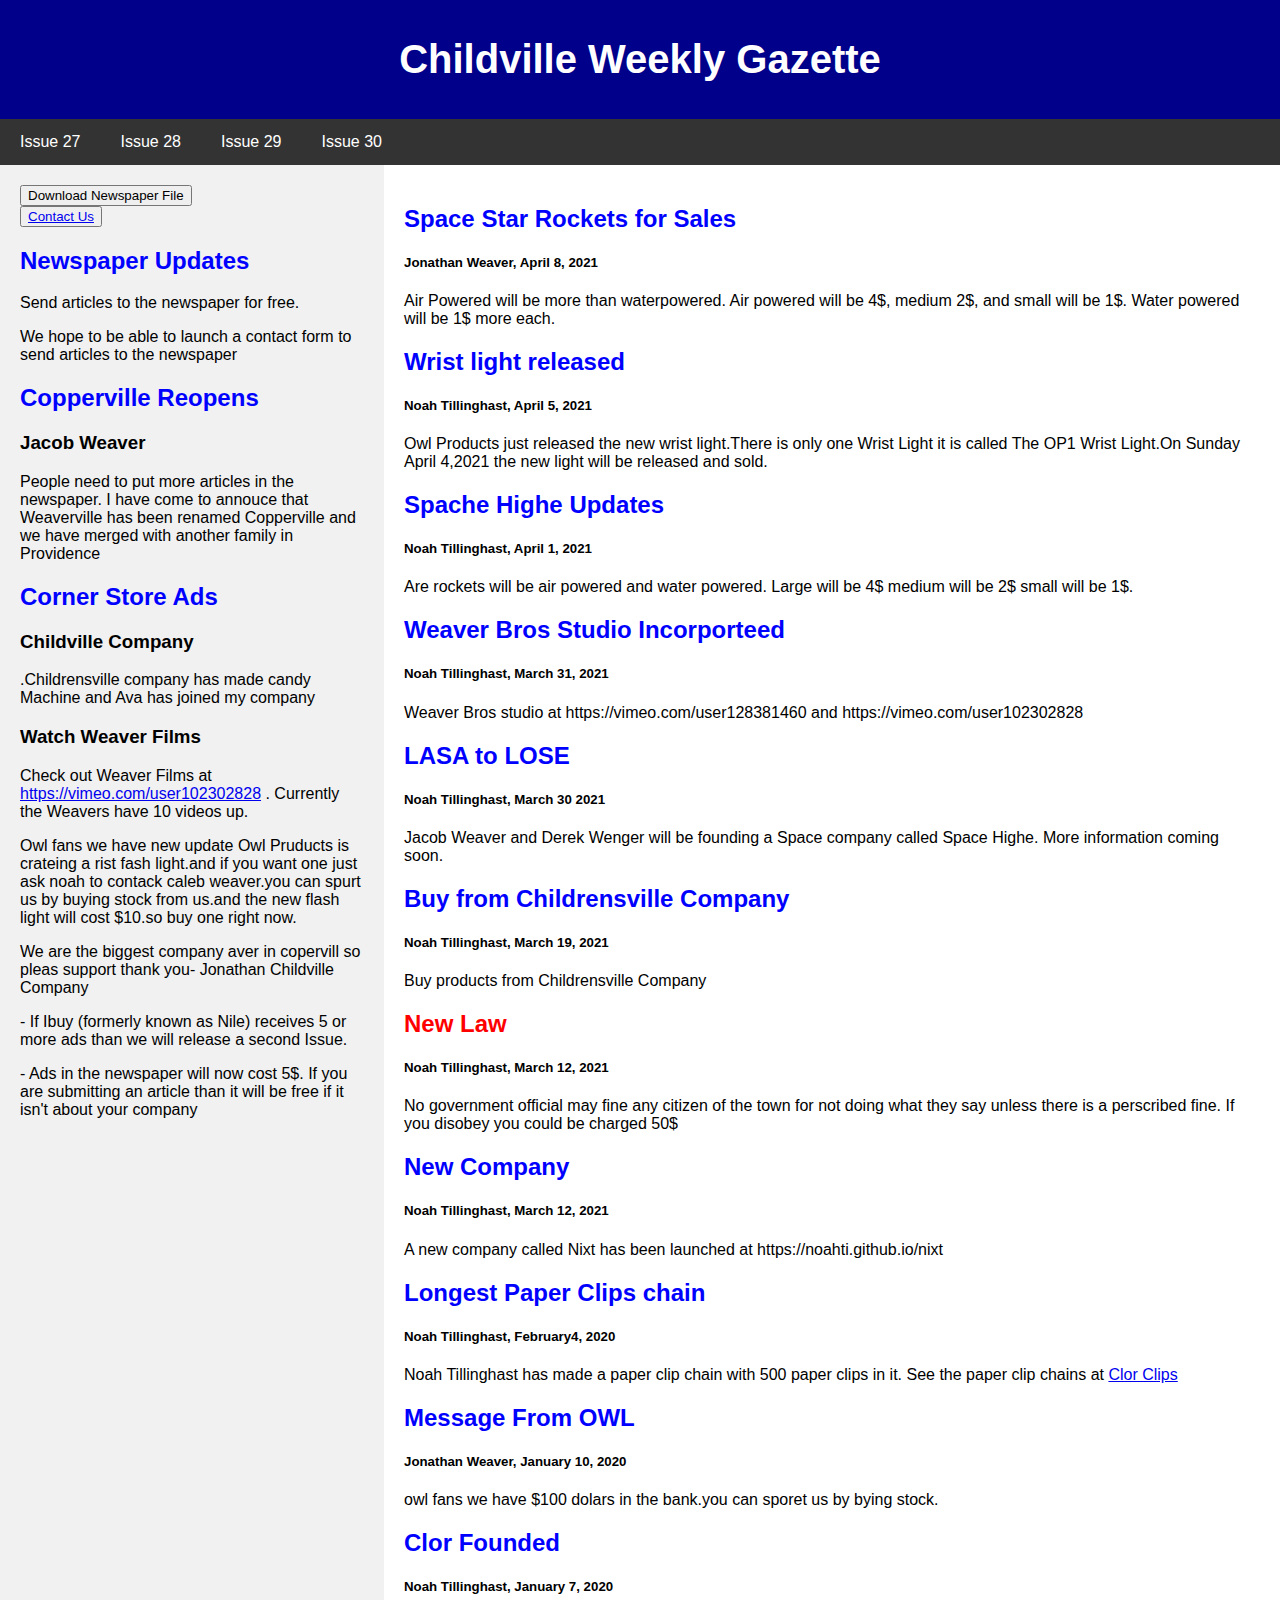
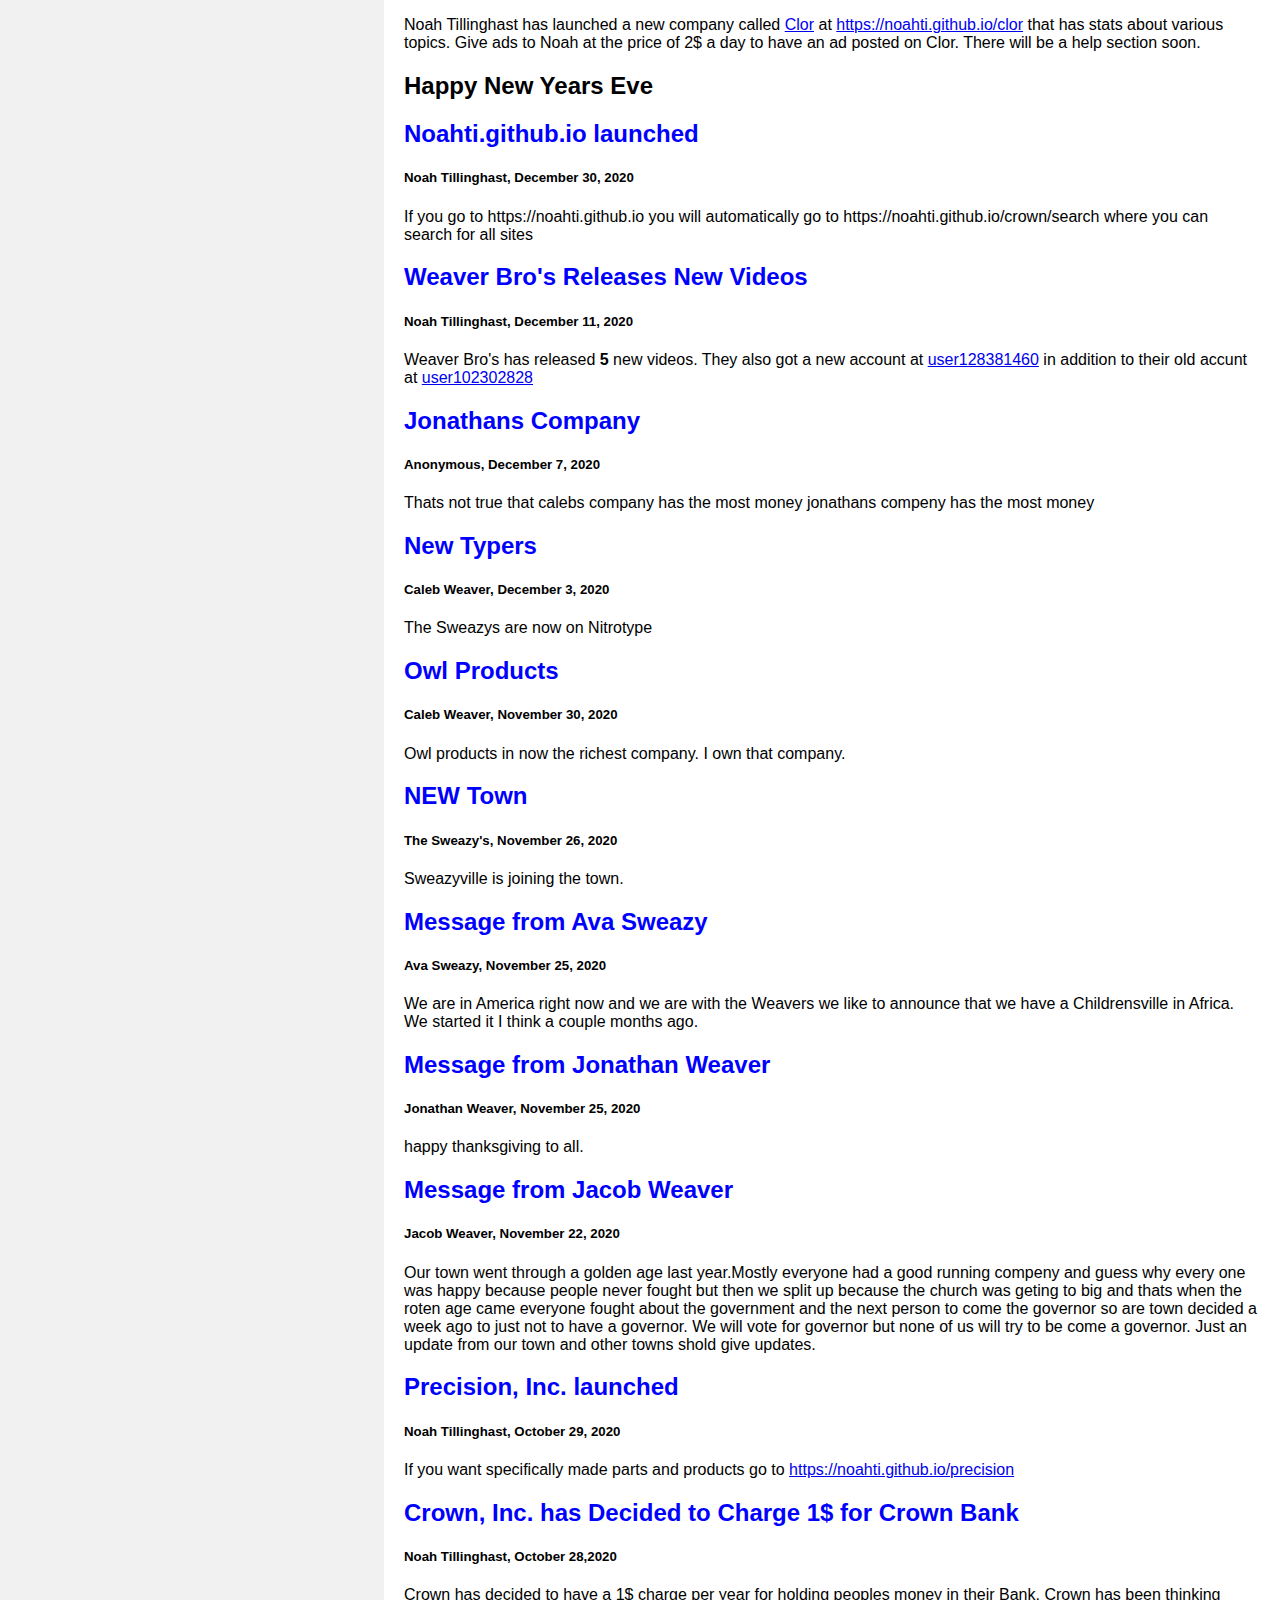
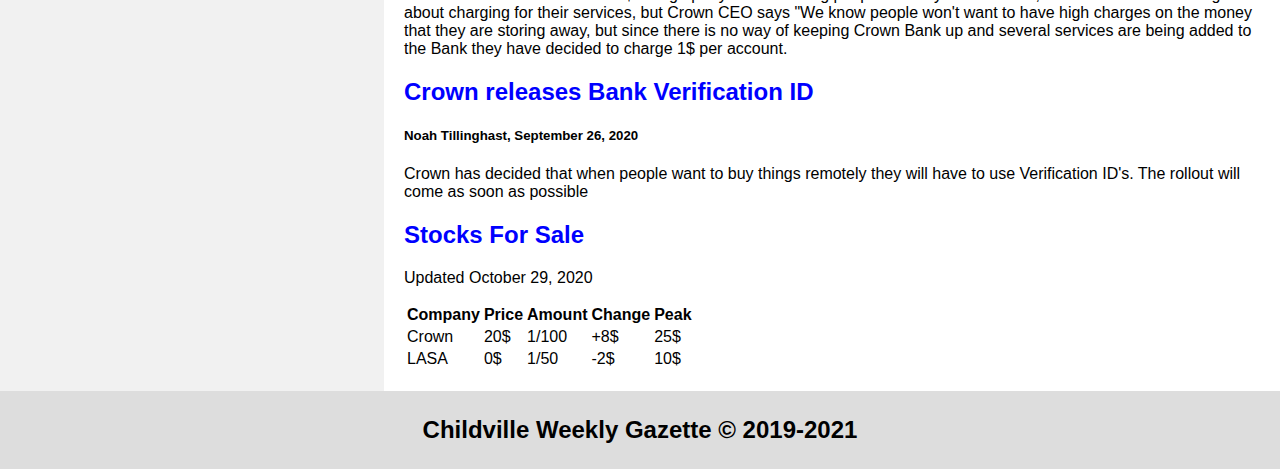
==== commit 26a0c645: "Update index.html" ====
--- a/index.html
+++ b/index.html
@@ -49,14 +49,11 @@
             <h3> Watch Weaver Films</h3>
             <p>Check out Weaver Films at <a href="https://vimeo.com/user102302828">https://vimeo.com/user102302828</a>
                       . Currently the Weavers have 10 videos up.</p>
-                                                                              <h3>Books for sale</h3>                                                                           
-    <h5>Sophia Tillinghast</h5>
             <p>Owl fans we have new update Owl Pruducts is crateing a rist fash light.and if you want one just ask noah to contack caleb weaver.you can spurt us by buying stock from us.and the new flash light will cost $10.so buy one right now.</p
                       
      <p>We are the biggest
 company aver in copervill so pleas support thank you- Jonathan Childville Company</p> 
-     <p>  - Due to COVID-19 we have not received any articles for a while, if you have something that you want to talk 
-               about than give it to either Noah or Rachel Tillinghast.</p>
+ 
             <p>  - If Ibuy (formerly known as Nile) receives 5 or more ads than we will release a second Issue.</p>
             <p>- Ads in the newspaper will now cost 5$. If you are submitting an article than it will be free if it isn't about your company</p>
           </div>
